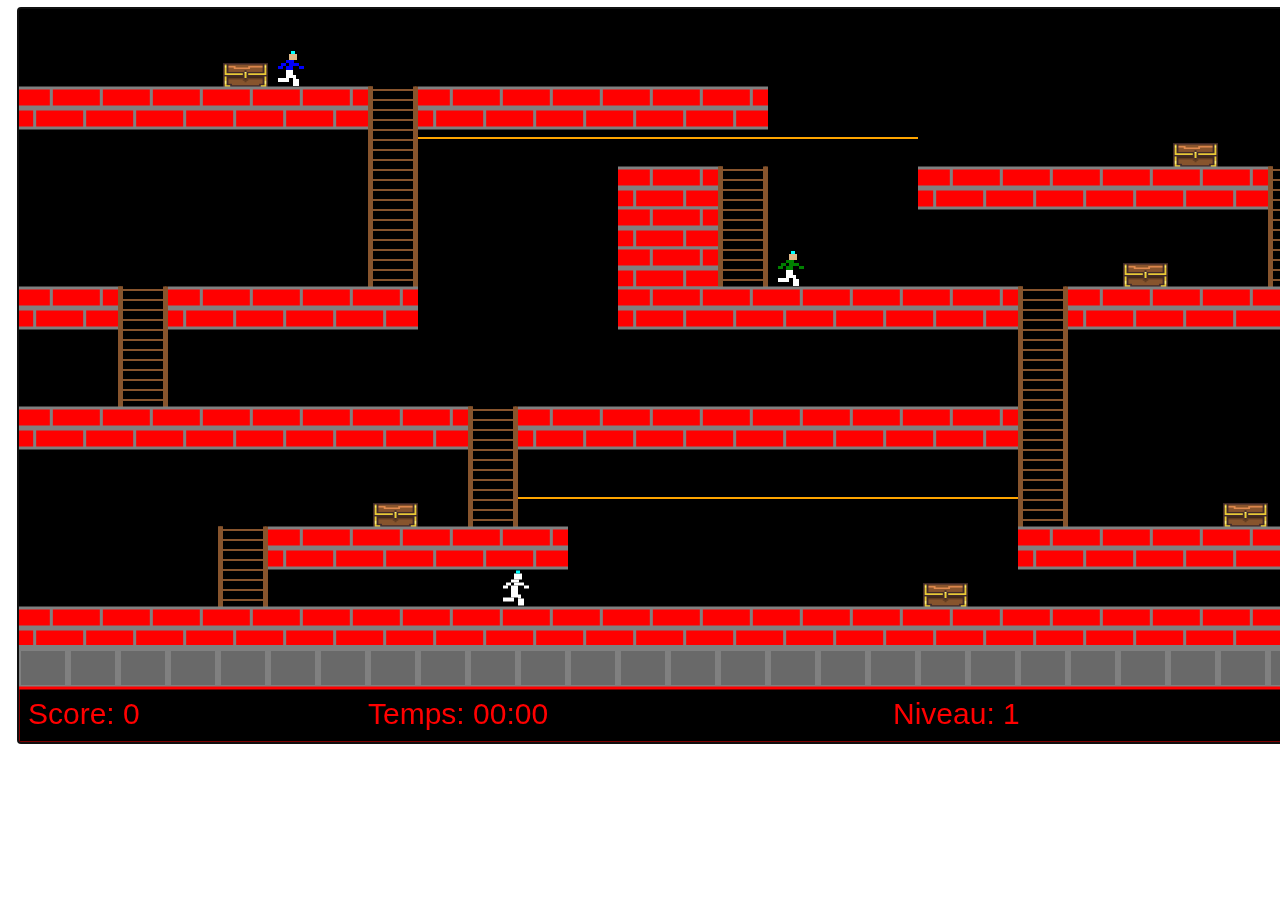
==== index.htm @ a8ffbd4a "Update index.htm" ====
﻿<!DOCTYPE html>

<html xmlns="http://www.w3.org/1999/xhtml" lang="fr" xml:lang="fr">
	<head>
		<meta http-equiv="Content-Type" content="text/html; charset=utf-8" />
		<meta name="description" content="Lode Runner" />
		<title>Lode Runner par Marc-Olivier Lalonde et Amine Benslimane</title>
		<link rel="stylesheet" type="text/css" href="Projet01.css" />

		<!-- Code JavaScript local -->
		<script type="text/javascript">
			let objCanvas = null
			let objC2D = null
			let objCycleAnimation = null
			let intHauteurCellule = null
			let intLongueurCellule = null
			let intHauteurCanvasJeu = null
			const intHauteurBarreInfo = 55

			let objBrique = null
			let objEchelle = null
			let objTextureBois = null
			let objBarreFranchissement = null
			let objImageOr = null
			let objOr = null
			let objBarreInfo = null
			let objPierre = null

			let objSons = null

			let objDate = new Date()
			let intTempsEcoulerMs = 0
			let strTempsNiveau = "00:00"

			const intVitesse = 2.5
			let intNiveau = 1
			let intScoreNiveau = 0
			let intNbVieNiveau = 5
			let binDemarrer = false
			let binGameOver = false

			let objLodeRunner = null
			let objGarde = null
			let tObjetsGarde = []

			let tTableauDeJeu = null

			const tCouleursGardes = [
				"red",
				"blue",
				"green",
				"yellow",
				"purple",
				"orange",
				"violet",
				"pink",
				"lime",
				"brown",
			]

			const initAnimation = () => {
				objCanvas = document.getElementById("monCanvas")
				objCanvas.focus()
				objC2D = objCanvas.getContext("2d")
				intHauteurCanvasJeu = objCanvas.height - intHauteurBarreInfo
				intLongueurCellule = objCanvas.width / 28
				intHauteurCellule = intHauteurCanvasJeu / 17
				initFond()
				initBrique()
				initEchelle()
				initBarreFranchissement()
				initOr()
				initObjPierre()
				initTableauJeu()
				initObjLodeRunner()
				initGardes()
				initBarreInfo()
				initSons()

				dessiner() // Dessiner une première fois
				animer()
			}

			const recommencerNiveau = () => {
				objSons.perdreVie.play()
				intNbVieNiveau--
				tObjetsGarde = []
				intTempsEcoulerMs = 0
				strTempsNiveau = "00:00"
				objBarreInfo.intScore -= intScoreNiveau
				intScoreNiveau = 0
				binDemarrer = false
				genererTableauJeu()
				initFond()
				initBrique()
				initEchelle()
				initBarreFranchissement()
				initOr()
				initTableauJeu()
				initObjLodeRunner()
				initGardes()
			}

			const changerNiveau = () => {
				objSons.finNiveau.play()
				intNbVieNiveau = 5
				tObjetsGarde = []
				intTempsEcoulerMs = 0
				intNiveau++
				strTempsNiveau = "00:00"
				objBarreInfo.intScore += 1500
				intScoreNiveau = 0
				binDemarrer = false
				genererTableauJeu()
				initFond()
				initBrique()
				initEchelle()
				initBarreFranchissement()
				initOr()
				initTableauJeu()
				initObjLodeRunner()
				initGardes()
			}

			const genererTableauJeu = () => {
				/*
					' ' = case vide (espace dans les guillemets)
					'o' = or
					'b' = brique
					'e' = echelle
					'f' = barre de franchissement
					'p' = plancher gris
			*/
				// prettier-ignore
				tTableauDeJeu = [
				[' ', ' ', ' ', ' ', ' ', ' ', ' ', ' ', ' ', ' ', ' ', ' ', ' ', ' ', ' ', ' ', ' ', ' ', ' ', ' ', ' ', ' ', ' ', ' ', ' ', ' ', ' ', ' '],
				[' ', ' ', ' ', ' ', 'o', ' ', ' ', ' ', ' ', ' ', ' ', ' ', ' ', ' ', ' ', ' ', ' ', ' ', ' ', ' ', ' ', ' ', ' ', ' ', ' ', ' ', ' ', ' '],
				['b', 'b', 'b', 'b', 'b', 'b', 'b', 'e', 'b', 'b', 'b', 'b', 'b', 'b', 'b', ' ', ' ', ' ', ' ', ' ', ' ', ' ', ' ', ' ', ' ', ' ', ' ', ' '],
				[' ', ' ', ' ', ' ', ' ', ' ', ' ', 'e', 'f', 'f', 'f', 'f', 'f', 'f', 'f', 'f', 'f', 'f', ' ', ' ', ' ', ' ', ' ', 'o', ' ', ' ', ' ', ' '],
				[' ', ' ', ' ', ' ', ' ', ' ', ' ', 'e', ' ', ' ', ' ', ' ', 'b', 'b', 'e', ' ', ' ', ' ', 'b', 'b', 'b', 'b', 'b', 'b', 'b', 'e', 'b', 'b'],
				[' ', ' ', ' ', ' ', ' ', ' ', ' ', 'e', ' ', ' ', ' ', ' ', 'b', 'b', 'e', ' ', ' ', ' ', ' ', ' ', ' ', ' ', ' ', ' ', ' ', 'e', ' ', ' '],
				[' ', ' ', ' ', ' ', ' ', ' ', ' ', 'e', ' ', ' ', ' ', ' ', 'b', 'b', 'e', ' ', ' ', ' ', ' ', ' ', ' ', ' ', 'o', ' ', ' ', 'e', ' ', ' '],
				['b', 'b', 'e', 'b', 'b', 'b', 'b', 'b', ' ', ' ', ' ', ' ', 'b', 'b', 'b', 'b', 'b', 'b', 'b', 'b', 'e', 'b', 'b', 'b', 'b', 'b', 'b', 'b'],
				[' ', ' ', 'e', ' ', ' ', ' ', ' ', ' ', ' ', ' ', ' ', ' ', ' ', ' ', ' ', ' ', ' ', ' ', ' ', ' ', 'e', ' ', ' ', ' ', ' ', ' ', ' ', ' '],
				[' ', ' ', 'e', ' ', ' ', ' ', ' ', ' ', ' ', ' ', ' ', ' ', ' ', ' ', ' ', ' ', ' ', ' ', ' ', ' ', 'e', ' ', ' ', ' ', ' ', ' ', ' ', ' '],
				['b', 'b', 'b', 'b', 'b', 'b', 'b', 'b', 'b', 'e', 'b', 'b', 'b', 'b', 'b', 'b', 'b', 'b', 'b', 'b', 'e', ' ', ' ', ' ', ' ', ' ', ' ', ' '],
				[' ', ' ', ' ', ' ', ' ', ' ', ' ', ' ', ' ', 'e', ' ', ' ', ' ', ' ', ' ', ' ', ' ', ' ', ' ', ' ', 'e', ' ', ' ', ' ', ' ', ' ', ' ', ' '],
				[' ', ' ', ' ', ' ', ' ', ' ', ' ', 'o', ' ', 'e', 'f', 'f', 'f', 'f', 'f', 'f', 'f', 'f', 'f', 'f', 'e', ' ', ' ', ' ', 'o', ' ', ' ', ' '],
				[' ', ' ', ' ', ' ', 'e', 'b', 'b', 'b', 'b', 'b', 'b', ' ', ' ', ' ', ' ', ' ', ' ', ' ', ' ', ' ', 'b', 'b', 'b', 'b', 'b', 'b', 'b', 'e'],
				[' ', ' ', ' ', ' ', 'e', ' ', ' ', ' ', ' ', ' ', ' ', ' ', ' ', ' ', ' ', ' ', ' ', ' ', 'o', ' ', ' ', ' ', ' ', ' ', ' ', ' ', ' ', 'e'],
				['b', 'b', 'b', 'b', 'b', 'b', 'b', 'b', 'b', 'b', 'b', 'b', 'b', 'b', 'b', 'b', 'b', 'b', 'b', 'b', 'b', 'b', 'b', 'b', 'b', 'b', 'b', 'b'],
				['p', 'p', 'p', 'p', 'p', 'p', 'p', 'p', 'p', 'p', 'p', 'p', 'p', 'p', 'p', 'p', 'p', 'p', 'p', 'p', 'p', 'p', 'p', 'p', 'p', 'p', 'p', 'p']
			]
			}

			const initBarreInfo = () => {
				objBarreInfo = new Object()
				objBarreInfo.intX = 0
				objBarreInfo.intY = intHauteurCanvasJeu
				objBarreInfo.intHauteur = intHauteurBarreInfo
				objBarreInfo.intLongueur = objCanvas.width
				objBarreInfo.intScore = 0
				objBarreInfo.strCouleurFond = "black"
				objBarreInfo.strCouleurBordureEtTexte = "red"
			}

			const initFond = () => {
				objFond = new Object()
				objFond.strCouleur = "black"
			}

			const initBrique = () => {
				objBrique = new Object()
				objBrique.tPos = []
				objBrique.strCouleurBrique = "red"
				objBrique.strCouleurCiment = "gray"
			}

			const initEchelle = () => {
				// 50 x 40
				objEchelle = new Object()
				objEchelle.tPos = []
				objEchelle.strCouleur = "#87542D"
			}

			const initBarreFranchissement = () => {
				objBarreFranchissement = new Object()
				objBarreFranchissement.tPos = []
				objBarreFranchissement.strCouleur = "orange"
			}

			const initOr = () => {
				objImageOr = new Image()
				objImageOr.src = "Images/tresor.png"

				objOr = new Object()
				objOr.tPos = []
			}

			const getPositionnerGarde = () => {
				let tPosInitGarde = []
				let tNbrRandom = []
				let tIntPosGarde = []
				let intCount = 0
				let intNbrGarde = intNiveau + 2
				for (let i = 0; i < tTableauDeJeu.length - 2; i++) {
					for (let j = 0; j < tTableauDeJeu[i].length; j++) {
						if (tTableauDeJeu[i][j] == "b" && j != 0) {
							if (tTableauDeJeu[i - 1][j] == " ") {
								tPosInitGarde.push({
									intX: j * intLongueurCellule,
									intY: (i - 1) * intHauteurCellule,
								})
							}
						}
					}
				}
				while (tNbrRandom.length != intNbrGarde) {
					let intNbrRandom = Math.floor(Math.random() * tPosInitGarde.length)
					tNbrRandom.push(intNbrRandom)
					for (let i = 0; i < tNbrRandom.length; i++) {
						if (tNbrRandom[i] == intNbrRandom) break
						else if (i == tNbrRandom.length - 1) tNbrRandom.push(intNbrRandom)
					}
				}

				for (let i = 0; i < tNbrRandom.length; i++) {
					tIntPosGarde.push({
						intX: tPosInitGarde[tNbrRandom[i]].intX,
						intY: tPosInitGarde[tNbrRandom[i]].intY,
					})
				}

				return tIntPosGarde
			}

			const initSons = () => {
				objSons = new Object()

				let objSon = document.createElement("audio")
				objSon.setAttribute("src", "Sons/RamasserOr.mp3")
				objSon.load()
				objSons.ramasserOr = objSon

				objSon = document.createElement("audio")
				objSon.setAttribute("src", "Sons/CreuserTrou.mp3")
				objSon.load()
				objSons.creuserTrou = objSon

				objSon = document.createElement("audio")
				objSon.setAttribute("src", "Sons/RemplirTrou.mp3")
				objSon.load()
				objSons.remplirTrou = objSon

				objSon = document.createElement("audio")
				objSon.setAttribute("src", "Sons/Chute.mp3")
				objSon.load()
				objSons.chute = objSon

				objSon = document.createElement("audio")
				objSon.setAttribute("src", "Sons/PerdUneVie.mp3")
				objSon.load()
				objSons.perdreVie = objSon

				objSon = document.createElement("audio")
				objSon.setAttribute("src", "Sons/GameOver.mp3")
				objSon.load()
				objSons.gameOver = objSon

				objSon = document.createElement("audio")
				objSon.setAttribute("src", "Sons/finNiveau.mp3")
				objSon.load()
				objSons.finNiveau = objSon

				objSon = document.createElement("audio")
				objSon.setAttribute("src", "Sons/GardeTombeTrou.mp3")
				objSon.load()
				objSons.gardeTombeTrou = objSon

				objSon = document.createElement("audio")
				objSon.setAttribute("src", "Sons/gardeMeurt.mp3")
				objSon.load()
				objSons.gardeMeurt = objSon

				objSon = document.createElement("audio")
				objSon.setAttribute("src", "Sons/ApresChute.mp3")
				objSon.load()
				objSons.apresChute = objSon
			}

			const initTableauJeu = () => {
				// intit chaque objet for ij loop pour push position dans chaque objetfixe.
				genererTableauJeu()
				for (let i = 0; i < tTableauDeJeu.length; i++) {
					for (let j = 0; j < tTableauDeJeu[i].length; j++) {
						switch (tTableauDeJeu[i][j]) {
							case "b":
								objBrique.tPos.push({
									x: j * intLongueurCellule,
									y: i * intHauteurCellule,
									binTrou: false,
									objDateTrou: null,
								})
								break
							case "e":
								objEchelle.tPos.push({
									x: j * intLongueurCellule,
									y: i * intHauteurCellule,
								})
								break
							case "f":
								objBarreFranchissement.tPos.push({
									x: j * intLongueurCellule,
									y: i * intHauteurCellule,
								})
								break
							case "o":
								objOr.tPos.push({
									x: j * intLongueurCellule,
									y: i * intHauteurCellule,
								})
								break
							case "p":
								objPierre.tPos.push({
									x: j * intLongueurCellule,
									y: i * intHauteurCellule,
								})
								break
							default:
								break
						}
					}
				}
			}

			const initGardes = () => {
				let tPosition = getPositionnerGarde()
				for (let i = 0; i < intNiveau + 2; i++) {
					objGarde = new Object()
					objGarde.intPosXActuel = tPosition[i].intX
					objGarde.intPosYActuel = tPosition[i].intY
					objGarde.strCouleur = tCouleursGardes[i]
					objGarde.strCouleurOr = "gold"
					objGarde.intVitesse = intVitesse * 0.8
					objGarde.intScaleX = 1
					objGarde.binMovDroite = false
					objGarde.binMovGauche = false
					objGarde.binMovHaut = false
					objGarde.binMovBas = false
					objGarde.binSurEchelle = false
					objGarde.binSurBarre = false
					objGarde.binEnChute = false
					objGarde.binDansTrou = false
					objGarde.objDateTempsTrou = null
					objGarde.binPossedeOr = false
					objGarde.tPosTrou = []
					objGarde.objetAutour = {}
					tObjetsGarde.push(objGarde)
				}
			}

			const animer = () => {
				// Requête pour le prochain cycle
				objCycleAnimation = requestAnimationFrame(animer)

				// Le cycle d'animation
				effacerDessin()
				mettreAJourAnimation()
				dessiner()
			}

			const effacerDessin = () => {
				objC2D.clearRect(0, 0, objCanvas.width, intHauteurCanvasJeu)
			}

			const mettreAJourAnimation = () => {
				if (binDemarrer) {
					if (intNiveau == 11) {
						arreterAnimation()
					}
					mettreAJourTemps()
					mettreAJourAnimationLodeRunner()
					algorithmeGarde()
					mettreAJourObjBrique()
					comparerPositionDesGardes()
				}
			}

			const mettreAJourTemps = () => {
				let objDate2 = new Date()
				intTempsEcoulerMs += objDate2 - objDate
				objDate = objDate2
				let intMinute = Math.floor((intTempsEcoulerMs / 1000 / 60 / 60) * 60)
				let intSeconde = Math.floor(((intTempsEcoulerMs / 1000 / 60 / 60) * 60 - intMinute) * 60)
				strTempsNiveau = ("0" + intMinute).slice(-2) + ":" + ("0" + intSeconde).slice(-2)
			}

			const arreterAnimation = () => {
				if (objCycleAnimation != null) cancelAnimationFrame(objCycleAnimation)
				objCycleAnimation = null
			}

			const dessiner = () => {
				dessinerFond()
				dessinerEchelle()
				dessinerBarreFranchissement()
				dessinerOr()
				dessinerLodeRunner()
				dessinerGardes()
				dessinerBrique()
				dessinerPierres()
				dessinerBarreInfo()
				if (binGameOver) dessinerGameOver()
			}

			const initObjPierre = () => {
				objPierre = new Object()
				objPierre.tPos = []
			}

			const dessinerPierres = () => {
				objC2D.save()
				for (let index = 0; index < objPierre.tPos.length; index++) {
					let intPosXActuel = objPierre.tPos[index].x
					let intPosYActuel = objPierre.tPos[index].y
					objC2D.fillStyle = "rgb(105,105,105)"
					objC2D.strokeStyle = "gray"
					objC2D.lineWidth = 6
					objC2D.fillRect(intPosXActuel, intPosYActuel, intLongueurCellule, intHauteurCellule)
					objC2D.strokeRect(intPosXActuel, intPosYActuel, intLongueurCellule, intHauteurCellule)
				}
				objC2D.restore()
			}

			const dessinerBarreInfo = () => {
				objC2D.save()
				objC2D.translate(objBarreInfo.intX, objBarreInfo.intY)
				objC2D.fillStyle = objBarreInfo.strCouleurFond
				objC2D.strokeStyle = objBarreInfo.strCouleurBordureEtTexte
				objC2D.lineWidth = 3
				objC2D.fillRect(0, 0, objBarreInfo.intLongueur, objBarreInfo.intHauteur)
				objC2D.strokeRect(0, 0, objBarreInfo.intLongueur, objBarreInfo.intHauteur)

				objC2D.fillStyle = objBarreInfo.strCouleurBordureEtTexte
				objC2D.font = "30px Arial"
				objC2D.textBaseline = "middle"
				objC2D.fillText("Score: " + objBarreInfo.intScore, 10, objBarreInfo.intHauteur / 2)
				objC2D.fillText(
					"Temps: " + strTempsNiveau,
					objCanvas.width / 4,
					objBarreInfo.intHauteur / 2
				)
				objC2D.fillText(
					"Niveau: " + intNiveau,
					(2.5 * objCanvas.width) / 4,
					objBarreInfo.intHauteur / 2
				)
				objC2D.fillText(
					"Vies: " + intNbVieNiveau,
					(2.78 * objCanvas.width) / 3,
					objBarreInfo.intHauteur / 2
				)
				objC2D.restore()
			}

			const dessinerFond = () => {
				objC2D.save()
				objC2D.beginPath()
				objC2D.fillStyle = objFond.strCouleur
				objC2D.rect(0, 0, objCanvas.width, intHauteurCanvasJeu)
				objC2D.fill()
				objC2D.restore()
			}

			const dessinerBrique = () => {
				objC2D.save()
				for (let index = 0; index < objBrique.tPos.length; index++) {
					if (!objBrique.tPos[index].binTrou) {
						let intPosXActuel = objBrique.tPos[index].x
						let intPosYActuel = objBrique.tPos[index].y

						objC2D.fillStyle = "red"
						objC2D.beginPath()
						objC2D.rect(intPosXActuel, intPosYActuel, intLongueurCellule, intHauteurCellule)
						objC2D.fill()

						objC2D.strokeStyle = "gray"
						objC2D.lineWidth = 3
						objC2D.beginPath()
						objC2D.moveTo(intPosXActuel, intPosYActuel)
						objC2D.lineTo(intPosXActuel + intLongueurCellule, intPosYActuel)
						objC2D.moveTo(intPosXActuel, intPosYActuel + intHauteurCellule)
						objC2D.lineTo(intPosXActuel + intLongueurCellule, intPosYActuel + intHauteurCellule)
						objC2D.moveTo(intPosXActuel + intLongueurCellule / 3, intPosYActuel + intHauteurCellule)
						objC2D.lineTo(
							intPosXActuel + intLongueurCellule / 3,
							intPosYActuel + intHauteurCellule / 2
						)
						objC2D.moveTo(intPosXActuel + (2 * intLongueurCellule) / 3, intPosYActuel)
						objC2D.lineTo(
							intPosXActuel + (2 * intLongueurCellule) / 3,
							intPosYActuel + intHauteurCellule / 2
						)
						objC2D.stroke()

						objC2D.strokeStyle = "gray"
						objC2D.lineWidth = 5
						objC2D.beginPath()
						objC2D.moveTo(intPosXActuel, intPosYActuel + intHauteurCellule / 2)
						objC2D.lineTo(intPosXActuel + intLongueurCellule, intPosYActuel + intHauteurCellule / 2)
						objC2D.stroke()
					}
				}
				objC2D.restore()
			}

			const mettreAJourObjBrique = () => {
				for (i = 0; i < objBrique.tPos.length; i++) {
					if (objBrique.tPos[i].binTrou && objDate - objBrique.tPos[i].objDateTrou > 8000) {
						objSons.remplirTrou.play()
						objBrique.tPos[i].binTrou = false
						objBrique.tPos[i].objDateTrou = null
						tTableauDeJeu[objBrique.tPos[i].y / intHauteurCellule][
							objBrique.tPos[i].x / intLongueurCellule
						] = "b"
					}
				}
			}

			const dessinerGameOver = () => {
				objC2D.save()
				objC2D.translate(objCanvas.width / 2, intHauteurCanvasJeu / 2)

				objC2D.fillStyle = "yellow"
				objC2D.strokeStyle = "white"
				objC2D.font = "100px Arial"
				objC2D.textBaseline = "middle"
				objC2D.textAlign = "center"
				objC2D.strokeText("Game Over!", 0, 0)
				objC2D.fillText("Game Over!", 0, 0)
				objC2D.restore()
			}

			const dessinerEchelle = () => {
				objC2D.save()
				for (let index = 0; index < objEchelle.tPos.length; index++) {
					let intPosXActuel = objEchelle.tPos[index].x
					let intPosYActuel = objEchelle.tPos[index].y

					objC2D.strokeStyle = objEchelle.strCouleur
					objC2D.lineWidth = 5
					objC2D.beginPath()
					// bareau de gauche
					objC2D.moveTo(intPosXActuel + 2.5, intPosYActuel - 1.5)
					objC2D.lineTo(intPosXActuel + 2.5, intPosYActuel + intHauteurCellule - 1)
					objC2D.stroke()
					// bareau de droite
					objC2D.moveTo(intPosXActuel + intLongueurCellule - 2.5, intPosYActuel - 1.5)
					objC2D.lineTo(
						intPosXActuel + intLongueurCellule - 2.5,
						intPosYActuel + intHauteurCellule - 1
					)
					objC2D.stroke()
					objC2D.lineWidth = 2
					// bareau du haut et les autres en dessous
					objC2D.moveTo(intPosXActuel, intPosYActuel + 2)
					objC2D.lineTo(intPosXActuel + intLongueurCellule, intPosYActuel + 2)
					objC2D.moveTo(intPosXActuel, intPosYActuel + 12)
					objC2D.lineTo(intPosXActuel + intLongueurCellule, intPosYActuel + 12)
					objC2D.moveTo(intPosXActuel, intPosYActuel + 22)
					objC2D.lineTo(intPosXActuel + intLongueurCellule, intPosYActuel + 22)
					objC2D.moveTo(intPosXActuel, intPosYActuel + 32)
					objC2D.lineTo(intPosXActuel + intLongueurCellule, intPosYActuel + 32)
					objC2D.stroke()
				}
				let intPosXActuel = objEchelle.tPos[0].x
				let intPosYActuel = objEchelle.tPos[0].y

				objC2D.restore()
			}

			const dessinerBarreFranchissement = () => {
				objC2D.save()
				for (let index = 0; index < objBarreFranchissement.tPos.length; index++) {
					let intPosXActuel = objBarreFranchissement.tPos[index].x
					let intPosYActuel = objBarreFranchissement.tPos[index].y

					objC2D.strokeStyle = objBarreFranchissement.strCouleur
					objC2D.lineWidth = 2
					objC2D.beginPath()
					objC2D.moveTo(intPosXActuel, intPosYActuel + 10)
					objC2D.lineTo(intPosXActuel + intLongueurCellule, intPosYActuel + 10)
					objC2D.stroke()
				}
			}

			const dessinerOr = () => {
				objC2D.save()
				for (let index = 0; index < objOr.tPos.length; index++) {
					let intPosXActuel = objOr.tPos[index].x
					let intPosYActuel = objOr.tPos[index].y

					objC2D.beginPath()
					objC2D.drawImage(
						objImageOr,
						intPosXActuel + 5,
						intPosYActuel + 15,
						intLongueurCellule - 5,
						intHauteurCellule - 15
					)
				}
				objC2D.restore()
			}

			const initObjLodeRunner = () => {
				objLodeRunner = new Object()
				objLodeRunner.intHauteurParRapportSol = 2.5
				objLodeRunner.intPosXActuel =
					10 * intLongueurCellule - intLongueurCellule / 2 + intLongueurCellule / 2
				objLodeRunner.intPosYActuel =
					14 * intHauteurCellule + intHauteurCellule - objLodeRunner.intHauteurParRapportSol
				objLodeRunner.intVitesse = intVitesse
				objLodeRunner.intScaleX = 1
				objLodeRunner.binMovGauche = false
				objLodeRunner.binMovDroite = false
				objLodeRunner.binMovHaut = false
				objLodeRunner.binMovBas = false
				objLodeRunner.binSurEchelle = false
				objLodeRunner.binSurBarre = false
				objLodeRunner.binEnChute = false
				objLodeRunner.objetAutour = {}
				objLodeRunner.intOrRecolter = 0
			}

			const touverObjetAutourLodeRunner = () => {
				let intX = Math.floor(objLodeRunner.intPosXActuel / intLongueurCellule)
				let intY = Math.floor(objLodeRunner.intPosYActuel / intHauteurCellule)
				objLodeRunner.objetAutour = {
					objAPosLodeRunner: {
						strType: tTableauDeJeu[intY][intX],
						intX: intX * intLongueurCellule,
						intY: intY * intHauteurCellule,
					},
					objADroite: {
						strType: tTableauDeJeu[intY][intX + 1],
						intX: (intX + 1) * intLongueurCellule,
						intY: intY * intHauteurCellule,
					},
					objAGauche: {
						strType: tTableauDeJeu[intY][intX - 1],
						intX: (intX - 1) * intLongueurCellule,
						intY: intY * intHauteurCellule,
					},
					objEnHaut: {
						strType: tTableauDeJeu[intY - 1][intX],
						intX: intX * intLongueurCellule,
						intY: (intY - 1) * intHauteurCellule,
					},
					objEnBas: {
						strType: tTableauDeJeu[intY + 1][intX],
						intX: intX * intLongueurCellule,
						intY: (intY + 1) * intHauteurCellule,
					},
					objEnBasADroite: {
						strType: tTableauDeJeu[intY + 1][intX + 1],
						intX: (intX + 1) * intLongueurCellule,
						intY: (intY + 1) * intHauteurCellule,
					},
					objEnBasAGauche: {
						strType: tTableauDeJeu[intY + 1][intX - 1],
						intX: (intX - 1) * intLongueurCellule,
						intY: (intY + 1) * intHauteurCellule,
					},
					objEnHautADroite: {
						strType: tTableauDeJeu[intY - 1][intX + 1],
						intX: (intX + 1) * intLongueurCellule,
						intY: (intY - 1) * intHauteurCellule,
					},
					objEnHautAGauche: {
						strType: tTableauDeJeu[intY - 1][intX - 1],
						intX: (intX - 1) * intLongueurCellule,
						intY: (intY - 1) * intHauteurCellule,
					},
				}
			}

			const dessinerLodeRunner = () => {
				objC2D.save()
				objC2D.translate(objLodeRunner.intPosXActuel, objLodeRunner.intPosYActuel)
				objC2D.scale(objLodeRunner.intScaleX, 1)

				objC2D.strokeStyle = "white"
				// pied droit
				objC2D.beginPath()
				objC2D.lineWidth = 6
				objC2D.moveTo(3, 0)
				objC2D.lineTo(3, -7)
				objC2D.stroke()
				// jambe droite
				objC2D.beginPath()
				objC2D.lineWidth = 3
				objC2D.moveTo(1.5, -7)
				objC2D.lineTo(1.5, -11)
				objC2D.stroke()
				// corps
				objC2D.beginPath()
				objC2D.lineWidth = 7
				objC2D.moveTo(-7 / 2, -8)
				objC2D.lineTo(-7 / 2, -20)
				objC2D.stroke()
				// jambe droite
				objC2D.beginPath()
				objC2D.lineWidth = 4
				objC2D.moveTo(-4, -6)
				objC2D.lineTo(-15, -6)
				objC2D.stroke()
				// epaule droite
				objC2D.beginPath()
				objC2D.lineWidth = 3
				objC2D.moveTo(-4, -21.5)
				objC2D.lineTo(6, -21.5)
				objC2D.stroke()
				// bras droite
				objC2D.beginPath()
				objC2D.moveTo(6, -18.5)
				objC2D.lineTo(11, -18.5)
				objC2D.stroke()
				// cou
				objC2D.beginPath()
				objC2D.moveTo(1, -24.5)
				objC2D.lineTo(-7, -24.5)
				objC2D.stroke()
				// epaule gauche
				objC2D.beginPath()
				objC2D.moveTo(-7, -21.5)
				objC2D.lineTo(-12, -21.5)
				objC2D.stroke()
				// bras gauche
				objC2D.beginPath()
				objC2D.moveTo(-10, -18.5)
				objC2D.lineTo(-15, -18.5)
				objC2D.stroke()
				// tete
				objC2D.beginPath()
				objC2D.lineWidth = 8
				objC2D.moveTo(0, -26)
				objC2D.lineTo(0, -32)
				objC2D.stroke()
				// chapeau
				objC2D.beginPath()
				objC2D.strokeStyle = "cyan"
				objC2D.lineWidth = 4
				objC2D.moveTo(0, -32)
				objC2D.lineTo(0, -35)
				objC2D.stroke()

				objC2D.restore()
			}

			const dessinerGardes = () => {
				objC2D.save()
				let intPosXActuel = null
				let intPosYActuel = null
				let strCouleurGarde = ""
				let strCouleurPantalon = ""
				let scaleX = null

				for (let i = 0; i < tObjetsGarde.length; i++) {
					if (tObjetsGarde[i].binPossedeOr) strCouleurPantalon = tObjetsGarde[i].strCouleurPantalon
					else strCouleurPantalon = "white"
					objC2D.save()
					strCouleurGarde = tObjetsGarde[i].strCouleur
					objC2D.translate(
						tObjetsGarde[i].intPosXActuel + intLongueurCellule / 2,
						tObjetsGarde[i].intPosYActuel + intHauteurCellule - 2
					)
					scaleX = tObjetsGarde[i].intScaleX

					objC2D.scale(scaleX, 1)
					intPosPlancherY = intPosYActuel
					intPosCentreX = intPosXActuel

					// Dessiner a partir du base au centre de la cellule
					objC2D.strokeStyle = strCouleurPantalon
					// pied droit
					objC2D.beginPath()
					objC2D.lineWidth = 6
					objC2D.moveTo(intPosCentreX + 3, intPosPlancherY)
					objC2D.lineTo(intPosCentreX + 3, intPosPlancherY - 7)
					objC2D.stroke()
					// jambe droite
					objC2D.beginPath()
					objC2D.lineWidth = 3
					objC2D.moveTo(intPosCentreX + 1.5, intPosPlancherY - 7)
					objC2D.lineTo(intPosCentreX + 1.5, intPosPlancherY - 11)
					objC2D.stroke()
					// fesse
					objC2D.beginPath()
					objC2D.lineWidth = 7
					objC2D.moveTo(intPosCentreX - 7 / 2, intPosPlancherY - 8)
					objC2D.lineTo(intPosCentreX - 7 / 2, intPosPlancherY - 16)
					objC2D.stroke()
					// jambe gauche
					objC2D.beginPath()
					objC2D.lineWidth = 4
					objC2D.moveTo(intPosCentreX - 4, intPosPlancherY - 6)
					objC2D.lineTo(intPosCentreX - 15, intPosPlancherY - 6)
					objC2D.stroke()
					// corps
					objC2D.strokeStyle = strCouleurGarde
					objC2D.beginPath()
					objC2D.lineWidth = 7
					objC2D.moveTo(intPosCentreX - 7 / 2, intPosPlancherY - 16)
					objC2D.lineTo(intPosCentreX - 7 / 2, intPosPlancherY - 20)
					objC2D.stroke()

					objC2D.strokeStyle = strCouleurGarde
					// epaule droite
					objC2D.beginPath()
					objC2D.lineWidth = 3
					objC2D.moveTo(intPosCentreX - 4, intPosPlancherY - 21.5)
					objC2D.lineTo(intPosCentreX + 6, intPosPlancherY - 21.5)
					objC2D.stroke()
					// bras droite
					objC2D.beginPath()
					objC2D.moveTo(intPosCentreX + 6, intPosPlancherY - 18.5)
					objC2D.lineTo(intPosCentreX + 11, intPosPlancherY - 18.5)
					objC2D.stroke()
					// cou
					objC2D.beginPath()
					objC2D.moveTo(intPosCentreX + 1, intPosPlancherY - 24.5)
					objC2D.lineTo(intPosCentreX - 7, intPosPlancherY - 24.5)
					objC2D.stroke()
					// epaule gauche
					objC2D.beginPath()
					objC2D.moveTo(intPosCentreX - 7, intPosPlancherY - 21.5)
					objC2D.lineTo(intPosCentreX - 12, intPosPlancherY - 21.5)
					objC2D.stroke()
					// bras gauche
					objC2D.beginPath()
					objC2D.moveTo(intPosCentreX - 10, intPosPlancherY - 18.5)
					objC2D.lineTo(intPosCentreX - 15, intPosPlancherY - 18.5)
					objC2D.stroke()
					objC2D.strokeStyle = "BurlyWood"
					// tete
					objC2D.beginPath()
					objC2D.lineWidth = 8
					objC2D.moveTo(intPosCentreX, intPosPlancherY - 26)
					objC2D.lineTo(intPosCentreX, intPosPlancherY - 32)
					objC2D.stroke()
					// chapeau
					objC2D.beginPath()
					objC2D.strokeStyle = "cyan"
					objC2D.lineWidth = 4
					objC2D.moveTo(intPosCentreX, intPosPlancherY - 32)
					objC2D.lineTo(intPosCentreX, intPosPlancherY - 35)
					objC2D.stroke()
					objC2D.restore()
				}
				objC2D.restore()
			}

			function mettreAJourAnimationLodeRunner() {
				if (objLodeRunner.intPosYActuel == 40) {
					changerNiveau()
				}
				if (binDemarrer) {
					touverObjetAutourLodeRunner()
					//chute
					if (objLodeRunner.intOrRecolter == 6) {
						for (i = 0; i < 4; i++) {
							tTableauDeJeu[i][18] = "e"
							objEchelle.tPos.push({
								x: 18 * intLongueurCellule,
								y: i * intHauteurCellule,
							})
						}
						objLodeRunner.intOrRecolter = 0
					}

					if (
						objLodeRunner.binSurBarre &&
						objLodeRunner.binMovBas &&
						objLodeRunner.objetAutour.objEnBas.strType != "e"
					) {
						objLodeRunner.binEnChute = true
					}

					if (objLodeRunner.objetAutour.objAPosLodeRunner.strType == "o") {
						for (i = 0; i < objOr.tPos.length; i++) {
							if (
								objOr.tPos[i].x == objLodeRunner.objetAutour.objAPosLodeRunner.intX &&
								objOr.tPos[i].y == objLodeRunner.objetAutour.objAPosLodeRunner.intY
							) {
								objBarreInfo.intScore += 250
								intScoreNiveau += 250
								tTableauDeJeu[objOr.tPos[i].y / intHauteurCellule][
									objOr.tPos[i].x / intLongueurCellule
								] = " "
								objOr.tPos.splice(i, 1)
								objLodeRunner.intOrRecolter++
								objSons.ramasserOr.play()
							}
						}
					}

					if (
						((((objLodeRunner.objetAutour.objAPosLodeRunner.strType == " " ||
							objLodeRunner.objetAutour.objAPosLodeRunner.strType == "f" ||
							objLodeRunner.objetAutour.objAPosLodeRunner.strType == "o") &&
							objLodeRunner.intPosYActuel <
								objLodeRunner.objetAutour.objEnBas.intY - objLodeRunner.intHauteurParRapportSol) ||
							objLodeRunner.objetAutour.objEnBas.strType == " " ||
							objLodeRunner.objetAutour.objEnBas.strType == "f" ||
							objLodeRunner.objetAutour.objEnBas.strType == "o") &&
							((objLodeRunner.intPosXActuel - 15 >
								objLodeRunner.objetAutour.objAPosLodeRunner.intX &&
								objLodeRunner.intScaleX == 1) ||
								(objLodeRunner.intPosXActuel + 15 <
									objLodeRunner.objetAutour.objAPosLodeRunner.intX + intLongueurCellule &&
									objLodeRunner.intScaleX == -1)) &&
							!objLodeRunner.binSurBarre) ||
						objLodeRunner.binEnChute
					) {
						if (
							(objLodeRunner.objetAutour.objEnBas.strType == "b" ||
								objLodeRunner.objetAutour.objEnBas.strType == "e") &&
							(objLodeRunner.intPosYActuel == objLodeRunner.objetAutour.objEnBas.intY - 2 ||
								objLodeRunner.intPosYActuel ==
									objLodeRunner.objetAutour.objEnBas.intY - objLodeRunner.intHauteurParRapportSol)
						) {
							objLodeRunner.binEnChute = false
						} else {
							objSons.chute.play()
							objLodeRunner.intPosYActuel += objLodeRunner.intVitesse
							objLodeRunner.binMovGauche = false
							objLodeRunner.binMovDroite = false
							objLodeRunner.binMovHaut = false
						}
					} else {
						if (objSons.chute.duration > 0 && !objSons.chute.paused) {
							objSons.chute.pause()
							objSons.chute.currentTime = 0
							objSons.apresChute.play()
						}
					}

					if (
						objLodeRunner.objetAutour.objAPosLodeRunner.strType == "f" &&
						objLodeRunner.objetAutour.objAPosLodeRunner.intY +
							intHauteurCellule -
							objLodeRunner.intHauteurParRapportSol ==
							objLodeRunner.intPosYActuel
					) {
						objLodeRunner.binSurBarre = true
					} else {
						objLodeRunner.binSurBarre = false
					}

					if (
						objLodeRunner.binMovDroite &&
						objLodeRunner.intPosXActuel <= objCanvas.width - 15 &&
						!(
							objLodeRunner.objetAutour.objADroite.strType == "b" &&
							objLodeRunner.intPosXActuel + intLongueurCellule / 2 >=
								objLodeRunner.objetAutour.objADroite.intX
						)
					) {
						objLodeRunner.intScaleX = 1
						if (
							!(
								objLodeRunner.binSurEchelle == true &&
								objLodeRunner.objetAutour.objEnHautADroite.strType == "b"
							)
						) {
							objLodeRunner.intPosXActuel += objLodeRunner.intVitesse
							objLodeRunner.binSurEchelle = false
						}
						if (
							objLodeRunner.objetAutour.objEnHautADroite.strType == "f" &&
							objLodeRunner.intPosYActuel <=
								objLodeRunner.objetAutour.objAPosLodeRunner.intY + (3 * intHauteurCellule) / 4
						) {
							objLodeRunner.intPosYActuel =
								objLodeRunner.objetAutour.objEnHautADroite.intY +
								intHauteurCellule -
								objLodeRunner.intHauteurParRapportSol
						}
					} else if (
						objLodeRunner.binMovGauche &&
						objLodeRunner.intPosXActuel >= 15 &&
						!(
							objLodeRunner.objetAutour.objAGauche.strType == "b" &&
							objLodeRunner.intPosXActuel - intLongueurCellule / 2 <
								objLodeRunner.objetAutour.objAGauche.intX + intLongueurCellule
						)
					) {
						objLodeRunner.intScaleX = -1
						if (
							!(
								objLodeRunner.binSurEchelle == true &&
								objLodeRunner.objetAutour.objEnHautAGauche.strType == "b"
							)
						) {
							objLodeRunner.intPosXActuel -= objLodeRunner.intVitesse
							objLodeRunner.binSurEchelle = false
						}
					} else if (objLodeRunner.binMovHaut) {
						if (
							objLodeRunner.objetAutour.objAPosLodeRunner.strType == "e" &&
							objLodeRunner.intPosYActuel > intHauteurCellule
						) {
							objLodeRunner.intPosXActuel =
								objLodeRunner.objetAutour.objAPosLodeRunner.intX + intLongueurCellule / 2
							objLodeRunner.intPosYActuel -= objLodeRunner.intVitesse
							objLodeRunner.binSurEchelle = true
						} else {
							objLodeRunner.binSurEchelle = false
						}
					} else if (objLodeRunner.binMovBas) {
						if (
							!objLodeRunner.binEnChute &&
							((objLodeRunner.objetAutour.objAPosLodeRunner.strType == "e" &&
								objLodeRunner.objetAutour.objEnBas.strType == "b" &&
								objLodeRunner.intPosYActuel <
									objLodeRunner.objetAutour.objEnBas.intY -
										objLodeRunner.intHauteurParRapportSol) ||
								objLodeRunner.objetAutour.objEnBas.strType == "e")
						) {
							objLodeRunner.intPosXActuel =
								objLodeRunner.objetAutour.objAPosLodeRunner.intX + intLongueurCellule / 2
							objLodeRunner.intPosYActuel += objLodeRunner.intVitesse
							objLodeRunner.binSurEchelle = true
						} else {
							objLodeRunner.binSurEchelle = false
						}
					}
					if (
						objLodeRunner.objetAutour.objAPosLodeRunner.strType == "b" ||
						(objLodeRunner.objetAutour.objEnHaut.strType == "b" &&
							objLodeRunner.intPosYActuel + intHauteurCellule <
								objLodeRunner.objetAutour.objEnHaut.strType + intHauteurCellule)
					) {
						if (intNbVieNiveau != 1) {
							recommencerNiveau()
						} else {
							binGameOver = true
							objSons.gameOver.play()
							arreterAnimation()
						}
					}
				}
			}

			const mouvementLodeRunner = () => {
				switch (event.keyCode) {
					case 39:
						objLodeRunner.binMovDroite = true
						break
					case 37:
						objLodeRunner.binMovGauche = true
						break
					case 38:
						objLodeRunner.binMovHaut = true
						break
					case 40:
						objLodeRunner.binMovBas = true
						break
				}
				if ([37, 38, 39, 40, 88, 90].includes(event.keyCode) && !binDemarrer) {
					binDemarrer = true
					objDate = new Date()
				}
			}
			const arreterMouvementLodeRunner = () => {
				switch (event.keyCode) {
					case 39:
						objLodeRunner.binMovDroite = false
						binDemarrer = true
						break
					case 37:
						objLodeRunner.binMovGauche = false
						break
					case 38:
						objLodeRunner.binMovHaut = false
						break
					case 40:
						objLodeRunner.binMovBas = false
						break
					case 90:
						if (objLodeRunner.objetAutour.objEnBasAGauche.strType == "b") {
							for (i = 0; i < objBrique.tPos.length; i++) {
								if (
									objLodeRunner.objetAutour.objEnBasAGauche.intX == objBrique.tPos[i].x &&
									objLodeRunner.objetAutour.objEnBasAGauche.intY == objBrique.tPos[i].y &&
									objLodeRunner.objetAutour.objAGauche.strType != "e" &&
									objLodeRunner.objetAutour.objAGauche.strType != "o" &&
									!objLodeRunner.binSurEchelle &&
									!objLodeRunner.binSurBarre &&
									!objBrique.tPos[i].binTrou &&
									!(objSons.creuserTrou.duration > 0 && !objSons.creuserTrou.paused)
								) {
									objLodeRunner.binMovDroite = false
									objLodeRunner.binMovGauche = false
									objSons.creuserTrou.play()
									objBrique.tPos[i].binTrou = true
									objBrique.tPos[i].objDateTrou = new Date()
									tTableauDeJeu[objBrique.tPos[i].y / intHauteurCellule][
										objBrique.tPos[i].x / intLongueurCellule
									] = " "
								}
							}
						}
						break
					case 88:
						if (objLodeRunner.objetAutour.objEnBasADroite.strType == "b") {
							for (i = 0; i < objBrique.tPos.length; i++) {
								if (
									objLodeRunner.objetAutour.objEnBasADroite.intX == objBrique.tPos[i].x &&
									objLodeRunner.objetAutour.objEnBasADroite.intY == objBrique.tPos[i].y &&
									objLodeRunner.objetAutour.objADroite.strType != "e" &&
									objLodeRunner.objetAutour.objADroite.strType != "o" &&
									!objLodeRunner.binSurEchelle &&
									!objLodeRunner.binSurBarre &&
									!objBrique.tPos[i].binTrou &&
									!(objSons.creuserTrou.duration > 0 && !objSons.creuserTrou.paused)
								) {
									objLodeRunner.binMovDroite = false
									objLodeRunner.binMovGauche = false
									objSons.creuserTrou.play()
									objBrique.tPos[i].binTrou = true
									objBrique.tPos[i].objDateTrou = new Date()
									tTableauDeJeu[objBrique.tPos[i].y / intHauteurCellule][
										objBrique.tPos[i].x / intLongueurCellule
									] = " "
								}
							}
						}
						break
				}
			}

			const trouverObjetAutourPerso = (objPerso) => {
				let intX = Math.floor(
					(objPerso.intPosXActuel + intLongueurCellule / 2) / intLongueurCellule
				)
				let intY = Math.floor(objPerso.intPosYActuel / intHauteurCellule)
				objPerso.objetAutour = {
					objAPosPerso: {
						strType: tTableauDeJeu[intY][intX],
						intX: intX * intLongueurCellule,
						intY: intY * intHauteurCellule,
					},
					objADroite: {
						strType: tTableauDeJeu[intY][intX + 1],
						intX: (intX + 1) * intLongueurCellule,
						intY: intY * intHauteurCellule,
					},
					objAGauche: {
						strType: tTableauDeJeu[intY][intX - 1],
						intX: (intX - 1) * intLongueurCellule,
						intY: intY * intHauteurCellule,
					},
					objEnHaut: {
						strType: tTableauDeJeu[intY - 1][intX],
						intX: intX * intLongueurCellule,
						intY: (intY - 1) * intHauteurCellule,
					},
					objEnBas: {
						strType: tTableauDeJeu[intY + 1][intX],
						intX: intX * intLongueurCellule,
						intY: (intY + 1) * intHauteurCellule,
					},
					objEnBasADroite: {
						strType: tTableauDeJeu[intY + 1][intX + 1],
						intX: (intX + 1) * intLongueurCellule,
						intY: (intY + 1) * intHauteurCellule,
					},
					objEnBasAGauche: {
						strType: tTableauDeJeu[intY + 1][intX - 1],
						intX: (intX - 1) * intLongueurCellule,
						intY: (intY + 1) * intHauteurCellule,
					},
					objEnHautADroite: {
						strType: tTableauDeJeu[intY - 1][intX + 1],
						intX: (intX + 1) * intLongueurCellule,
						intY: (intY - 1) * intHauteurCellule,
					},
					objEnHautAGauche: {
						strType: tTableauDeJeu[intY - 1][intX - 1],
						intX: (intX - 1) * intLongueurCellule,
						intY: (intY - 1) * intHauteurCellule,
					},
				}
			}

			const mettreAJourAnimPerso = (objPerso) => {
				if (binDemarrer) {
					trouverObjetAutourPerso(objPerso)

					if (objPerso.objetAutour.objAPosPerso.strType == "o" && !objPerso.binPossedeOr) {
						for (i = 0; i < objOr.tPos.length; i++) {
							if (
								objOr.tPos[i].x == objPerso.objetAutour.objAPosPerso.intX &&
								objOr.tPos[i].y == objPerso.objetAutour.objAPosPerso.intY
							) {
								tTableauDeJeu[objOr.tPos[i].y / intHauteurCellule][
									objOr.tPos[i].x / intLongueurCellule
								] = " "
								objOr.tPos.splice(i, 1)
								objPerso.binPossedeOr = true
							}
						}
					}

					if (objPerso.objetAutour.objAPosPerso.strType == " " && !objPerso.binDansTrou) {
						for (i = 0; i < objBrique.tPos.length; i++) {
							if (
								objBrique.tPos[i].x == objPerso.objetAutour.objAPosPerso.intX &&
								objBrique.tPos[i].y == objPerso.objetAutour.objAPosPerso.intY
							) {
								objSons.gardeTombeTrou.play()
								objPerso.binDansTrou = true
								objPerso.objDateTempsTrou = new Date()
								objPerso.tPosTrou = [objBrique.tPos[i].x, objBrique.tPos[i].y]
								objPerso.intPosXActuel = objBrique.tPos[i].x
								objPerso.intIndexTPosBriqueTrou = i
								tTableauDeJeu[objBrique.tPos[i].y / intHauteurCellule][
									objBrique.tPos[i].x / intLongueurCellule
								] = "b"
								if (objPerso.binPossedeOr) {
									objOr.tPos.push({
										x: objPerso.objetAutour.objEnHaut.intX,
										y: objPerso.objetAutour.objEnHaut.intY,
									})
									tTableauDeJeu[objPerso.objetAutour.objEnHaut.intY / intHauteurCellule][
										objPerso.objetAutour.objEnHaut.intX / intLongueurCellule
									] = "o"
									objPerso.binPossedeOr = false
								}
								objBarreInfo.intScore += 75
								intScoreNiveau += 75
							}
						}
					}

					if (objPerso.binDansTrou) {
						if (objDate - objBrique.tPos[objPerso.intIndexTPosBriqueTrou].objDateTrou >= 8000) {
							objSons.gardeMeurt.play()
							objPerso.binDansTrou = false
							objPerso.objDateTempsTrou = null
							objPerso.tPosTrou = []
							objPerso.intPosXActuel = Math.floor(Math.random() * 27) * intLongueurCellule
							objPerso.intPosYActuel = intHauteurCellule - objPerso.intVitesse
							objBarreInfo.intScore += 75
							intScoreNiveau += 75
						} else if (objDate - objPerso.objDateTempsTrou >= 4000) {
							objPerso.binDansTrou = false
							objPerso.objDateTempsTrou = null
							tTableauDeJeu[objPerso.tPosTrou[1] / intHauteurCellule][
								objPerso.tPosTrou[0] / intLongueurCellule
							] = " "
							if (objLodeRunner.intPosXActuel - (objLodeRunner.intPosXActuel + intLongueurCellule / 2) >0) {
								objPerso.intPosXActuel = objPerso.objetAutour.objEnHautADroite.intX - 15
								objPerso.intPosYActuel =
									objPerso.objetAutour.objEnHautADroite.intY - objPerso.intVitesse
							} else {
								objPerso.intPosXActuel = objPerso.objetAutour.objEnHautAGauche.intX + 15
								objPerso.intPosYActuel =
									objPerso.objetAutour.objEnHautAGauche.intY - objPerso.intVitesse
							}
							objPerso.tPosTrou = []
						} else {
							objPerso.binMovDroite = false
							objPerso.binMovGauche = false
						}
					}

					if (objPerso.binPossedeOr) {
						let intNbrRandom1 = Math.floor(Math.random() * 500)
						let intNbrRandom2 = Math.floor(Math.random() * 500)
						if (intNbrRandom1 == intNbrRandom2) {
							if (
								objPerso.objetAutour.objADroite.strType == " " &&
								objPerso.objetAutour.objEnBasADroite.strType == "b" &&
								objPerso.objetAutour.objAPosPerso.strType == " " &&
								objPerso.binMovGauche &&
								(objPerso.objetAutour.objEnBas.strType != "e" ||
									objPerso.objetAutour.objEnBas.strType != "f")
							) {
								objOr.tPos.push({
									x: objPerso.objetAutour.objADroite.intX,
									y: objPerso.objetAutour.objADroite.intY,
								})
								tTableauDeJeu[objPerso.objetAutour.objADroite.intY / intHauteurCellule][
									objPerso.objetAutour.objADroite.intX / intLongueurCellule
								] = "o"
							} else if (
								objPerso.objetAutour.objAGauche.strType == " " &&
								objPerso.objetAutour.objEnBasAGauche.strType == "b" &&
								objPerso.objetAutour.objAPosPerso.strType == " " &&
								objPerso.binMovDroite &&
								objPerso.objetAutour.objEnBas.strType != "e" &&
								objPerso.objetAutour.objAPosPerso.strType != "e" &&
								objPerso.objetAutour.objEnBas.strType != "f"
							) {
								objOr.tPos.push({
									x: objPerso.objetAutour.objAGauche.intX,
									y: objPerso.objetAutour.objAGauche.intY,
								})
								tTableauDeJeu[objPerso.objetAutour.objAGauche.intY / intHauteurCellule][
									objPerso.objetAutour.objAGauche.intX / intLongueurCellule
								] = "o"
							}
							objPerso.binPossedeOr = false
						}
					}

					// if (
					// 	objPerso.binSurBarre &&
					// 	objPerso.binMovBas &&
					// 	objPerso.objetAutour.objEnBas.strType != "e"
					// ) {
					// 	// Le mettre en chute
					// 	objPerso.binEnChute = true
					// }

					if (
						(((objPerso.objetAutour.objEnBas.strType == " " ||
							objPerso.objetAutour.objEnBas.strType == "f" ||
							objPerso.objetAutour.objEnBas.strType == "o") &&
							((objPerso.intPosXActuel >= objPerso.objetAutour.objAPosPerso.intX &&
								objPerso.intScaleX == 1) ||
								(objPerso.intPosXActuel <= objPerso.objetAutour.objAPosPerso.intX &&
									objPerso.intScaleX == -1)) &&
							!objPerso.binSurBarre) ||
							objPerso.binEnChute) &&
						!objPerso.binDansTrou
					) {
						// S'il y a un bloc ou une echelle en dessous, ne chute pas
						if (
							(objPerso.objetAutour.objEnBas.strType == "b" ||
								objPerso.objetAutour.objEnBas.strType == "e") &&
							objPerso.intPosYActuel == objPerso.objetAutour.objEnBas.intY - intHauteurCellule
						) {
							objPerso.binEnChute = false
						}
						// S'il peut continuer a chuter, augmentes sa position en Y
						else {
							objPerso.binEnChute = true
							objPerso.intPosYActuel += objPerso.intVitesse
							objPerso.binMovDroite = false
							objPerso.binMovGauche = false
							objPerso.binMovHaut = false
						}
					}

					//S'il y a une barre de franchissement autour du perso
					if (
						objPerso.objetAutour.objAPosPerso.strType == "f" &&
						objPerso.objetAutour.objAPosPerso.intY - objPerso.intPosYActuel < 10
					) {
						objPerso.binSurBarre = true
						objPerso.binEnChute = false
					} else {
						objPerso.binSurBarre = false
					}
					// si on veux se deplace a gauche et on nest pas au extremite du jeu et qu'il ny a pas de bloc et asser de place pour tourner
					if (
						objPerso.binMovGauche &&
						objPerso.intPosXActuel >= -5 &&
						!(
							objPerso.objetAutour.objAGauche.strType == "b" &&
							objPerso.intPosXActuel - intLongueurCellule == objPerso.objetAutour.objAGauche.intX
						)
					) {
						objPerso.intScaleX = -1
						// S'il n'y a pas dechelle ou de brique, on ce deplace a droite
						if (
							!(
								objPerso.binSurEchelle == true &&
								objPerso.objetAutour.objEnHautAGauche.strType == "b"
							)
						) {
							objPerso.intPosXActuel -= objPerso.intVitesse
							objPerso.binSurEchelle = false
						}
						// Si il y a un barre en haut a gauche et que le perso n'est pas trop haut
						if (
							objPerso.objetAutour.objEnHautAGauche.strType == "f" &&
							objPerso.intPosYActuel <=
								objPerso.objetAutour.objAPosPerso.intY + (3 * intHauteurCellule) / 4
						) {
							objPerso.intPosYActuel =
								objPerso.objetAutour.objEnHautAGauche.intY + intHauteurCellule
						}
					}
					// Si le perso veux se deplace vers la droite et qu'il peux se deplacer, on le tourne de cote
					else if (
						objPerso.binMovDroite &&
						objPerso.intPosXActuel + intLongueurCellule <= objCanvas.width + 10 &&
						!(
							objPerso.objetAutour.objADroite.strType == "b" &&
							objPerso.intPosXActuel - intLongueurCellule / 2 <
								objPerso.objetAutour.objADroite.intX + intLongueurCellule
						)
					) {
						objPerso.intScaleX = 1
						// si le perso n'est pas sur une echelle et qu'il n'y a pas de bloque en haut a droite
						// il peu bouger vers la gauche
						if (
							!(
								objPerso.binSurEchelle == true &&
								objPerso.objetAutour.objEnHautADroite.strType == "b"
							)
						) {
							objPerso.intPosXActuel += objPerso.intVitesse
							objPerso.binSurEchelle = false
						}
					}
					// Si le perso veux ce deplace vers le haut
					else if (objPerso.binMovHaut) {
						// Si il y a une echelle autour, accroche le au centre de l'echelle
						if (
							objPerso.objetAutour.objAPosPerso.strType == "e" ||
							objPerso.objetAutour.objAPosPerso.strType == " " ||
							(objPerso.objetAutour.objAPosPerso.strType == "f" &&
								objPerso.objetAutour.objEnBas.strType == "e")
						) {
							objPerso.intPosXActuel = objPerso.objetAutour.objAPosPerso.intX
							objPerso.intPosYActuel -= objPerso.intVitesse
							objPerso.binSurEchelle = true
						}
						// S'il n'y a pas dechelle pour s'acrocher
						else {
							objPerso.binSurEchelle = false
							objPerso.intPosYActuel = objPerso.objetAutour.objAPosPerso.intY
						}
					}
					// Si le perso veux ce deplace vers le bas
					else if (objPerso.binMovBas) {
						// S'il est sur une echelle et qu'il y a une brique en dessous et qu'il peu encore descendre ou
						// s'il y a une echelle en dessous
						if (
							(objPerso.objetAutour.objAPosPerso.strType == "e" &&
								objPerso.objetAutour.objEnBas.strType == "b" &&
								objPerso.intPosYActuel + intHauteurCellule < objPerso.objetAutour.objEnBas.intY) ||
							objPerso.objetAutour.objEnBas.strType == "e"
						) {
							objPerso.intPosXActuel = objPerso.objetAutour.objAPosPerso.intX
							objPerso.intPosYActuel += objPerso.intVitesse
							objPerso.binSurEchelle = true
						} else {
							objPerso.binSurEchelle = false
							objPerso.binMovBas = false
						}
					}
				}
			}

			const comparerPositionDesGardes = () => {
				let binGardeTrouve = false
				for (let i = 0; i < tObjetsGarde.length; i++) {
					for (let j = 0; j < tObjetsGarde.length && !binGardeTrouve; j++) {
						if (tObjetsGarde[i] != tObjetsGarde[j]) {
							// Si le garde est sur la meme etage
							if (tObjetsGarde[i].intPosYActuel == tObjetsGarde[j].intPosYActuel) {
								// si le garde nest pas le meme quon compare
								let intDistanceEntreGarde =
									tObjetsGarde[i].intPosXActuel - tObjetsGarde[j].intPosXActuel
								console.log(
									tObjetsGarde[i].strCouleur +
										", " +
										tObjetsGarde[j].strCouleur +
										", " +
										intDistanceEntreGarde
								)
								if (Math.abs(intDistanceEntreGarde) <= intLongueurCellule * 2) {
									if (intDistanceEntreGarde < 0) {
										tObjetsGarde[i].binMovGauche = true
									} else tObjetsGarde[i].binMovDroite = true
									binGardeTrouve = true
								}
							}
						}
					}
				}
			}

			const algorithmeGarde = () => {
				for (let i = 0; i < tObjetsGarde.length; i++) {
					let objGarde = tObjetsGarde[i]
					mettreAJourAnimPerso(objGarde)

					// Si le garde est au meme etage que lodeRunner
					if (
						objLodeRunner.intPosYActuel - intHauteurCellule + objLodeRunner.intVitesse ==
						objGarde.intPosYActuel
					) {
						// Va a droite si la position du garde est plus petite que celle de lode runner
						if (
							objLodeRunner.intPosXActuel - (objGarde.intPosXActuel + intLongueurCellule / 2) >
							0
						) {
							objGarde.binSurEchelle = false
							objGarde.binMovGauche = false
							objGarde.binMovHaut = false
							objGarde.binMovBas = false
							objGarde.binMovDroite = true
						}
						// Va a gauche si la position du garde est plus grande que celle de lode runner
						else if (
							objLodeRunner.intPosXActuel - (objGarde.intPosXActuel + intLongueurCellule / 2) <
							0
						) {
							objGarde.binSurEchelle = false
							objGarde.binMovDroite = false
							objGarde.binMovHaut = false
							objGarde.binMovBas = false
							objGarde.binMovGauche = true
						}
					} else if (
						/*  Si on est pas sur le meme etage que lode runner
											on veux choisir un cote ou aller si on ne bouge pas (au hazard)
											Si on attein une echelle, on verifie la position du lode runner pour decider d'y monter ou d'y descendre
											Si on ne peux pas monter descendre lechelle on monte
									*/
						objLodeRunner.intPosYActuel - intHauteurCellule + objLodeRunner.intVitesse !=
						objGarde.intPosYActuel
					) {
						// Si on n'est pas en mouvement
						if (
							!objGarde.binMovDroite &&
							!objGarde.binMovGauche &&
							!objGarde.binEnChute &&
							!objGarde.binSurEchelle //&&
							//objGarde1.objetAutour.objAPosPerso.strType != "e"
						) {
							let intRanMovement = Math.floor(Math.random() * 2)
							if (intRanMovement == 0) {
								objGarde.binMovGauche = true
							} else {
								objGarde.binMovDroite = true
							}
						}
						// Si on est en mouvement
						else {
							// Si on est contre un mur a droite
							if (
								((objGarde.objetAutour.objADroite.strType == "b" &&
									objGarde.intPosXActuel + intLongueurCellule ==
										objGarde.objetAutour.objADroite.intX) ||
									objGarde.intPosXActuel + intLongueurCellule == objCanvas.width + 10) &&
								!objGarde.binMovHaut &&
								!objGarde.binMovBas
							) {
								objGarde.binMovGauche = true
								objGarde.binMovDroite = false
							}
							// si on est contre un mur a gauche
							else if (
								((objGarde.objetAutour.objAGauche.strType == "b" &&
									objGarde.intPosXActuel ==
										objGarde.objetAutour.objAGauche.intX + intLongueurCellule) ||
									objGarde.intPosXActuel == 0) &&
								!objGarde.binMovHaut &&
								!objGarde.binMovBas
							) {
								objGarde.binMovDroite = true
								objGarde.binMovGauche = false
							}
							// Si il y a une echelle a la position ou en dessous du garde
							else if (
								objGarde.objetAutour.objAPosPerso.strType == "e" ||
								objGarde.objetAutour.objEnBas.strType == "e"
							) {
								// Si le garde est en haut du lode runner et qu'il y a une echelle en dessous
								if (
									objLodeRunner.intPosYActuel - intHauteurCellule + objLodeRunner.intVitesse >
										objGarde.intPosYActuel &&
									objGarde.objetAutour.objEnBas.strType == "e"
								) {
									if (objGarde.objetAutour.objEnBas.strType == "e") {
										objGarde.binMovBas = true
										objGarde.binMovGauche = false
										objGarde.binMovDroite = false
									}
								}
								// si on est plus bas que le lode runner et qu'il y a une echelle pour monter
								else if (
									objLodeRunner.intPosYActuel - intHauteurCellule + objLodeRunner.intVitesse <
										objGarde.intPosYActuel &&
									objGarde.objetAutour.objAPosPerso.strType == "e"
								) {
									objGarde.binMovHaut = true
									objGarde.binMovGauche = false
									objGarde.binMovDroite = false
								}
								// TEST
								else {
									objGarde.binSurEchelle = false
								}
							}
						}
					}

					// Bug reparer quand arrive en haut de l'echelle gauche
					if (objGarde.intPosYActuel <= 40) {
						objGarde.intPosYActuel = intHauteurCellule
						objGarde.binMovHaut = false
					}

					// Si on attrape lode runner
					if (
						objLodeRunner.intPosXActuel - objGarde.intPosXActuel <= intLongueurCellule &&
						objLodeRunner.intPosXActuel - objGarde.intPosXActuel >= 0 &&
						objGarde.intPosYActuel <=
							objLodeRunner.intPosYActuel - intHauteurCellule + objLodeRunner.intVitesse &&
						objGarde.intPosYActuel + intHauteurCellule - objLodeRunner.intVitesse >=
							objLodeRunner.intPosYActuel - intHauteurCellule + objLodeRunner.intVitesse
					) {
						if (intNbVieNiveau != 1) {
							recommencerNiveau()
						} else {
							binGameOver = true
							objSons.gameOver.play()
							arreterAnimation()
						}
						objGarde.binMovDroite = false
						objGarde.binMovGauche = false
						objGarde.binMovHaut = false
						objGarde.binMovBas = false
					}
				}
				console.log(
					objGarde.intPosYActuel +
						" " +
						(objLodeRunner.intPosYActuel - intHauteurCellule + objLodeRunner.intVitesse)
				)
			}
		</script>
	</head>

	<body onload="initAnimation()">
		<main class="sLargeurDiv sCorps">
			<canvas
				id="monCanvas"
				width="1400"
				height="735"
				tabindex="1"
				onkeydown="mouvementLodeRunner();"
				onkeyup="arreterMouvementLodeRunner();"
			>
				Votre navigateur ne supporte pas la balise canvas
			</canvas>
		</main>
	</body>
</html>
---- Projet01.css ----
﻿body {
	font-family: arial;
	font-size: 10pt;
	color: black;
}
.sTexteCentre {
	text-align: center;
}
.sLargeurDiv {
	width: 640px;
	padding-left: 10px;
	padding-right: 10px;
}

.sEntete {
	margin-bottom: 5px;
	border-bottom-width: 2px;
	border-bottom-style: solid;
}
.sCorps {
}
.sPiedDePage {
	margin-top: 5px;
	border-top-width: 2px;
	border-top-style: solid;
}
.sTitreApp {
	font-size: 150%;
	font-weight: bold;
	text-decoration: underline;
}
.sAuteurApp {
	font-variant: small-caps;
	font-style: italic;
	font-weight: bold;
}

a:link img,
a:visited img {
	border: none;
}
a:hover img {
	border-style: double;
	border-width: 2px;
	border-color: Green;
}
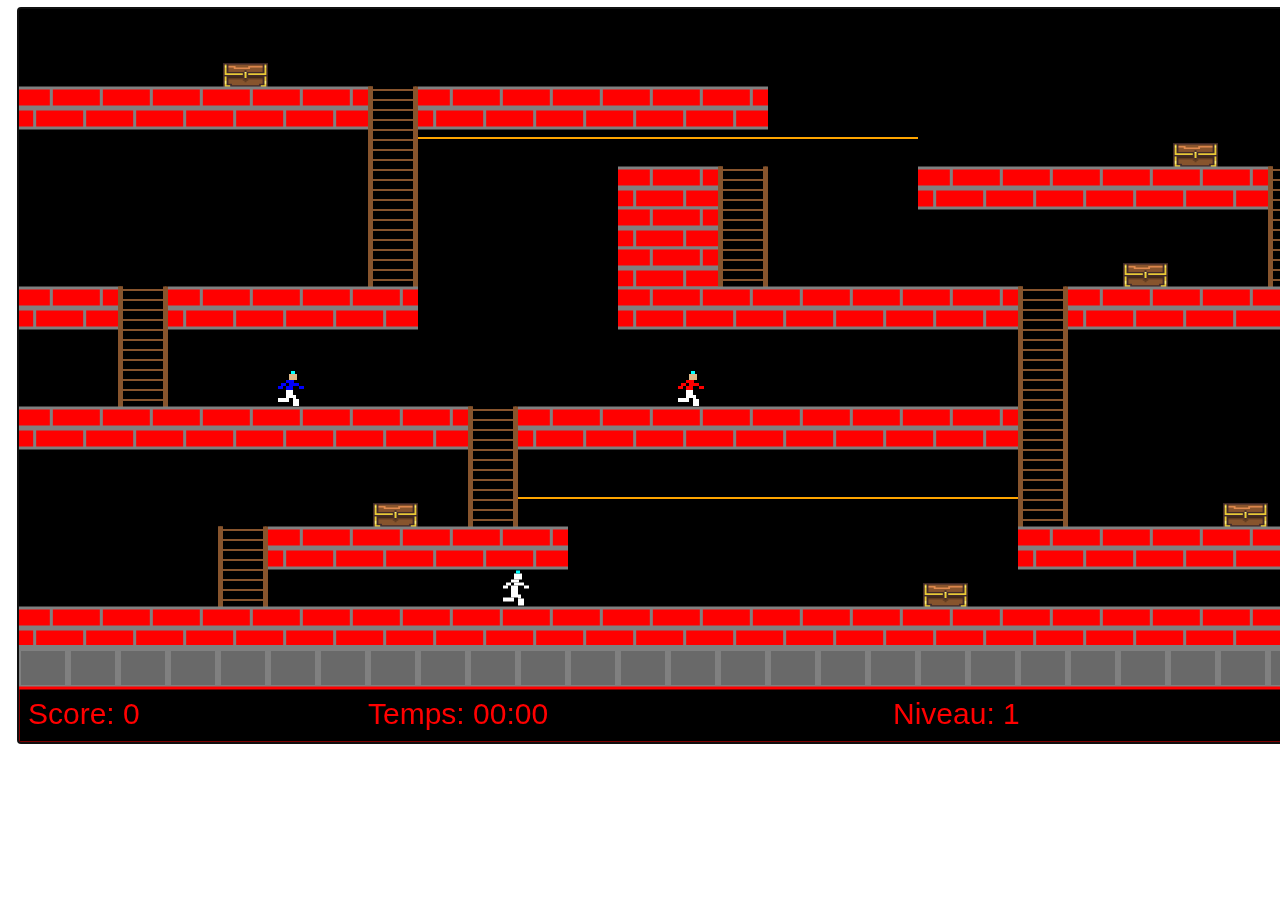
==== commit f393a047: "Update index.htm" ====
--- a/index.htm
+++ b/index.htm
@@ -1260,7 +1260,11 @@
 							tTableauDeJeu[objPerso.tPosTrou[1] / intHauteurCellule][
 								objPerso.tPosTrou[0] / intLongueurCellule
 							] = " "
-							if (objLodeRunner.intPosXActuel - (objLodeRunner.intPosXActuel + intLongueurCellule / 2) >0) {
+							if (
+								objLodeRunner.intPosXActuel -
+									(objLodeRunner.intPosXActuel + intLongueurCellule / 2) >
+								0
+							) {
 								objPerso.intPosXActuel = objPerso.objetAutour.objEnHautADroite.intX - 15
 								objPerso.intPosYActuel =
 									objPerso.objetAutour.objEnHautADroite.intY - objPerso.intVitesse
@@ -1279,14 +1283,19 @@
 					if (objPerso.binPossedeOr) {
 						let intNbrRandom1 = Math.floor(Math.random() * 500)
 						let intNbrRandom2 = Math.floor(Math.random() * 500)
-						if (intNbrRandom1 == intNbrRandom2) {
+						if (
+							intNbrRandom1 == intNbrRandom2 &&
+							!objPerso.binSurEchelle &&
+							!objPerso.binSurBarre &&
+							!objPerso.binEnChute &&
+							!objPerso.binMovHaut &&
+							!objPerso.binMovBas
+						) {
 							if (
 								objPerso.objetAutour.objADroite.strType == " " &&
 								objPerso.objetAutour.objEnBasADroite.strType == "b" &&
 								objPerso.objetAutour.objAPosPerso.strType == " " &&
-								objPerso.binMovGauche &&
-								(objPerso.objetAutour.objEnBas.strType != "e" ||
-									objPerso.objetAutour.objEnBas.strType != "f")
+								objPerso.binMovGauche
 							) {
 								objOr.tPos.push({
 									x: objPerso.objetAutour.objADroite.intX,
@@ -1299,10 +1308,7 @@
 								objPerso.objetAutour.objAGauche.strType == " " &&
 								objPerso.objetAutour.objEnBasAGauche.strType == "b" &&
 								objPerso.objetAutour.objAPosPerso.strType == " " &&
-								objPerso.binMovDroite &&
-								objPerso.objetAutour.objEnBas.strType != "e" &&
-								objPerso.objetAutour.objAPosPerso.strType != "e" &&
-								objPerso.objetAutour.objEnBas.strType != "f"
+								objPerso.binMovDroite
 							) {
 								objOr.tPos.push({
 									x: objPerso.objetAutour.objAGauche.intX,
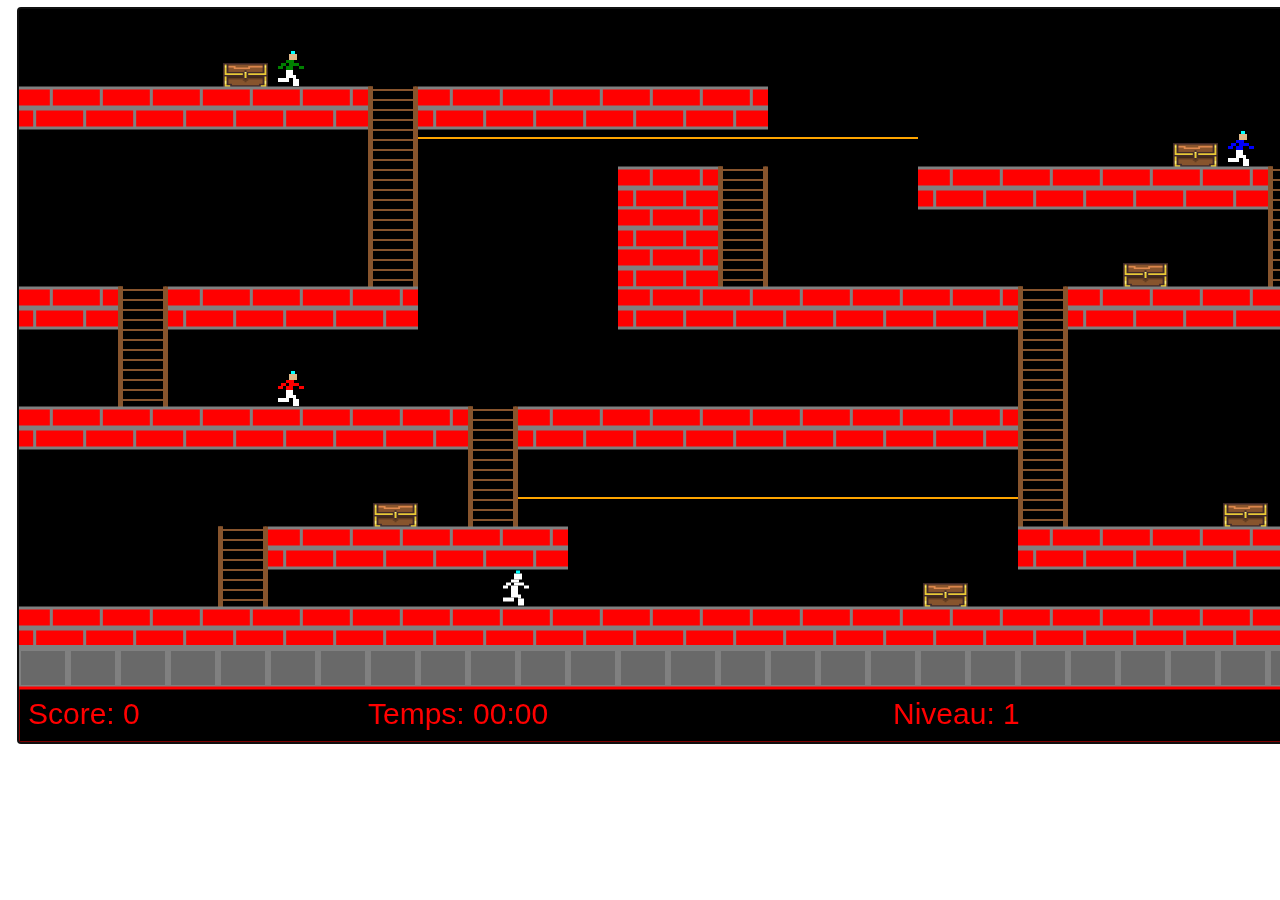
==== commit 900158b9: "Update index.htm" ====
--- a/index.htm
+++ b/index.htm
@@ -1467,26 +1467,18 @@
 			const comparerPositionDesGardes = () => {
 				let binGardeTrouve = false
 				for (let i = 0; i < tObjetsGarde.length; i++) {
-					for (let j = 0; j < tObjetsGarde.length && !binGardeTrouve; j++) {
+					for (let j = 0; j < tObjetsGarde.length; j++) {
 						if (tObjetsGarde[i] != tObjetsGarde[j]) {
 							// Si le garde est sur la meme etage
 							if (tObjetsGarde[i].intPosYActuel == tObjetsGarde[j].intPosYActuel) {
-								// si le garde nest pas le meme quon compare
 								let intDistanceEntreGarde =
 									tObjetsGarde[i].intPosXActuel - tObjetsGarde[j].intPosXActuel
-								console.log(
-									tObjetsGarde[i].strCouleur +
-										", " +
-										tObjetsGarde[j].strCouleur +
-										", " +
-										intDistanceEntreGarde
-								)
 								if (Math.abs(intDistanceEntreGarde) <= intLongueurCellule * 2) {
-									if (intDistanceEntreGarde < 0) {
+									if (intDistanceEntreGarde <= 0) {
 										tObjetsGarde[i].binMovGauche = true
 									} else tObjetsGarde[i].binMovDroite = true
-									binGardeTrouve = true
 								}
+							} else if (tObjetsGarde[i].intPosXActuel == tObjetsGarde[j].intPosXActuel) {
 							}
 						}
 					}
@@ -1638,11 +1630,6 @@
 						objGarde.binMovBas = false
 					}
 				}
-				console.log(
-					objGarde.intPosYActuel +
-						" " +
-						(objLodeRunner.intPosYActuel - intHauteurCellule + objLodeRunner.intVitesse)
-				)
 			}
 		</script>
 	</head>
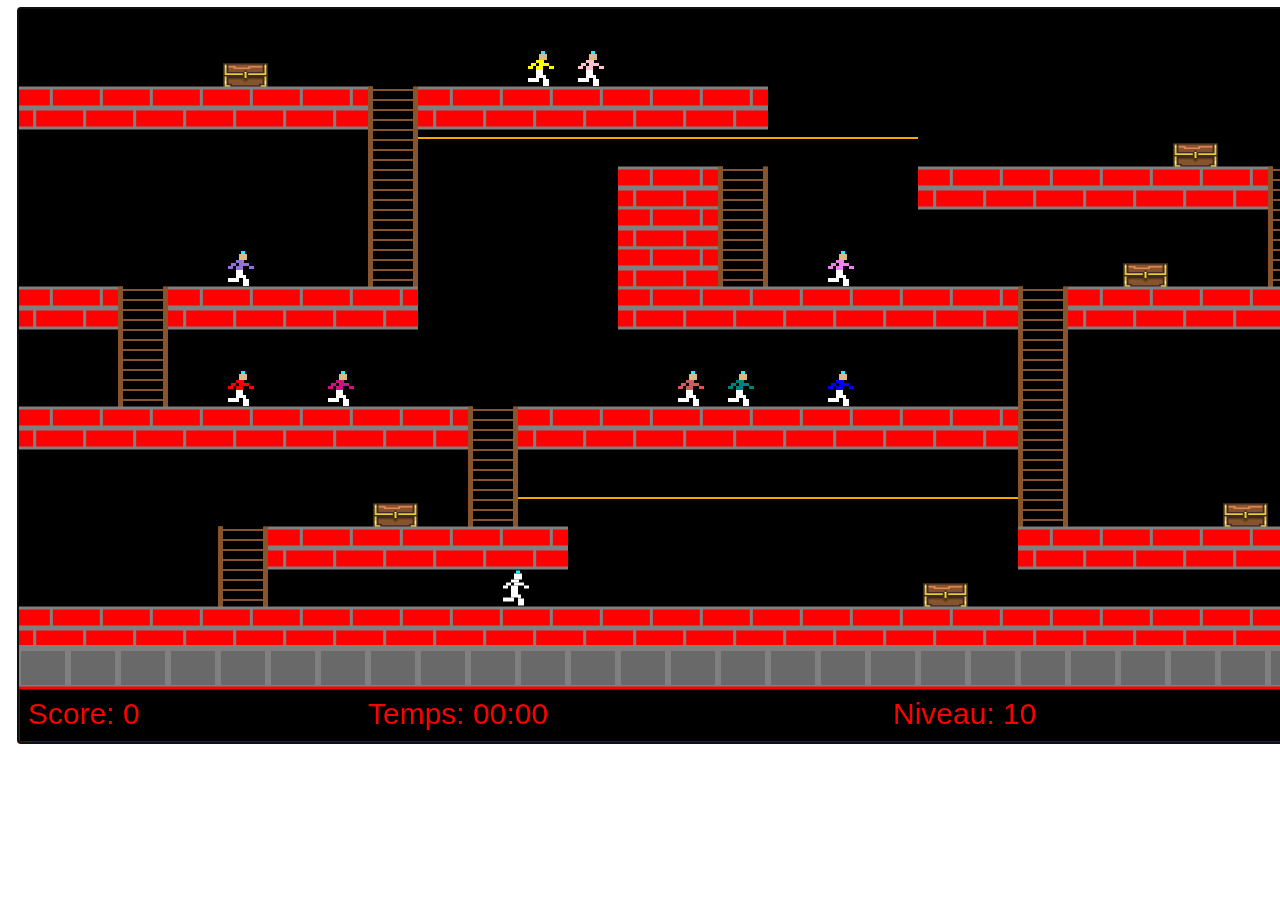
==== commit 47064752: "Update index.htm" ====
--- a/index.htm
+++ b/index.htm
@@ -33,7 +33,7 @@
 			let strTempsNiveau = "00:00"
 
 			const intVitesse = 2.5
-			let intNiveau = 1
+			let intNiveau = 10
 			let intScoreNiveau = 0
 			let intNbVieNiveau = 5
 			let binDemarrer = false
@@ -50,12 +50,15 @@
 				"blue",
 				"green",
 				"yellow",
-				"purple",
+				"MediumPurple",
 				"orange",
 				"violet",
 				"pink",
 				"lime",
-				"brown",
+				"#C71585",
+				"teal",
+				"#CD5C5C",
+				"OliveDrab",
 			]
 
 			const initAnimation = () => {
@@ -1479,6 +1482,13 @@
 									} else tObjetsGarde[i].binMovDroite = true
 								}
 							} else if (tObjetsGarde[i].intPosXActuel == tObjetsGarde[j].intPosXActuel) {
+								let intDistanceEntreGarde =
+									tObjetsGarde[i].intPosYActuel - tObjetsGarde[j].intPosYActuel
+								if (Math.abs(intDistanceEntreGarde) <= intHauteurCellule * 2) {
+									if (intDistanceEntreGarde <= 0) {
+										tObjetsGarde[i].binMovHaut = true
+									} else tObjetsGarde[i].binMovBas = true
+								}
 							}
 						}
 					}
@@ -1487,35 +1497,37 @@
 
 			const algorithmeGarde = () => {
 				for (let i = 0; i < tObjetsGarde.length; i++) {
-					let objGarde = tObjetsGarde[i]
-					mettreAJourAnimPerso(objGarde)
+					let objGardeActuel = tObjetsGarde[i]
+					mettreAJourAnimPerso(objGardeActuel)
 
 					// Si le garde est au meme etage que lodeRunner
 					if (
 						objLodeRunner.intPosYActuel - intHauteurCellule + objLodeRunner.intVitesse ==
-						objGarde.intPosYActuel
+						objGardeActuel.intPosYActuel
 					) {
 						// Va a droite si la position du garde est plus petite que celle de lode runner
 						if (
-							objLodeRunner.intPosXActuel - (objGarde.intPosXActuel + intLongueurCellule / 2) >
+							objLodeRunner.intPosXActuel -
+								(objGardeActuel.intPosXActuel + intLongueurCellule / 2) >
 							0
 						) {
-							objGarde.binSurEchelle = false
-							objGarde.binMovGauche = false
-							objGarde.binMovHaut = false
-							objGarde.binMovBas = false
-							objGarde.binMovDroite = true
+							objGardeActuel.binSurEchelle = false
+							objGardeActuel.binMovGauche = false
+							objGardeActuel.binMovHaut = false
+							objGardeActuel.binMovBas = false
+							objGardeActuel.binMovDroite = true
 						}
 						// Va a gauche si la position du garde est plus grande que celle de lode runner
 						else if (
-							objLodeRunner.intPosXActuel - (objGarde.intPosXActuel + intLongueurCellule / 2) <
+							objLodeRunner.intPosXActuel -
+								(objGardeActuel.intPosXActuel + intLongueurCellule / 2) <
 							0
 						) {
-							objGarde.binSurEchelle = false
-							objGarde.binMovDroite = false
-							objGarde.binMovHaut = false
-							objGarde.binMovBas = false
-							objGarde.binMovGauche = true
+							objGardeActuel.binSurEchelle = false
+							objGardeActuel.binMovDroite = false
+							objGardeActuel.binMovHaut = false
+							objGardeActuel.binMovBas = false
+							objGardeActuel.binMovGauche = true
 						}
 					} else if (
 						/*  Si on est pas sur le meme etage que lode runner
@@ -1524,97 +1536,97 @@
 											Si on ne peux pas monter descendre lechelle on monte
 									*/
 						objLodeRunner.intPosYActuel - intHauteurCellule + objLodeRunner.intVitesse !=
-						objGarde.intPosYActuel
+						objGardeActuel.intPosYActuel
 					) {
 						// Si on n'est pas en mouvement
 						if (
-							!objGarde.binMovDroite &&
-							!objGarde.binMovGauche &&
-							!objGarde.binEnChute &&
-							!objGarde.binSurEchelle //&&
+							!objGardeActuel.binMovDroite &&
+							!objGardeActuel.binMovGauche &&
+							!objGardeActuel.binEnChute &&
+							!objGardeActuel.binSurEchelle //&&
 							//objGarde1.objetAutour.objAPosPerso.strType != "e"
 						) {
 							let intRanMovement = Math.floor(Math.random() * 2)
 							if (intRanMovement == 0) {
-								objGarde.binMovGauche = true
+								objGardeActuel.binMovGauche = true
 							} else {
-								objGarde.binMovDroite = true
+								objGardeActuel.binMovDroite = true
 							}
 						}
 						// Si on est en mouvement
 						else {
 							// Si on est contre un mur a droite
 							if (
-								((objGarde.objetAutour.objADroite.strType == "b" &&
-									objGarde.intPosXActuel + intLongueurCellule ==
-										objGarde.objetAutour.objADroite.intX) ||
+								((objGardeActuel.objetAutour.objADroite.strType == "b" &&
+									objGardeActuel.intPosXActuel + intLongueurCellule ==
+										objGardeActuel.objetAutour.objADroite.intX) ||
 									objGarde.intPosXActuel + intLongueurCellule == objCanvas.width + 10) &&
-								!objGarde.binMovHaut &&
-								!objGarde.binMovBas
+								!objGardeActuel.binMovHaut &&
+								!objGardeActuel.binMovBas
 							) {
-								objGarde.binMovGauche = true
-								objGarde.binMovDroite = false
+								objGardeActuel.binMovGauche = true
+								objGardeActuel.binMovDroite = false
 							}
 							// si on est contre un mur a gauche
 							else if (
-								((objGarde.objetAutour.objAGauche.strType == "b" &&
-									objGarde.intPosXActuel ==
-										objGarde.objetAutour.objAGauche.intX + intLongueurCellule) ||
-									objGarde.intPosXActuel == 0) &&
-								!objGarde.binMovHaut &&
-								!objGarde.binMovBas
+								((objGardeActuel.objetAutour.objAGauche.strType == "b" &&
+									objGardeActuel.intPosXActuel ==
+										objGardeActuel.objetAutour.objAGauche.intX + intLongueurCellule) ||
+									objGardeActuel.intPosXActuel == 0) &&
+								!objGardeActuel.binMovHaut &&
+								!objGardeActuel.binMovBas
 							) {
-								objGarde.binMovDroite = true
-								objGarde.binMovGauche = false
+								objGardeActuel.binMovDroite = true
+								objGardeActuel.binMovGauche = false
 							}
 							// Si il y a une echelle a la position ou en dessous du garde
 							else if (
-								objGarde.objetAutour.objAPosPerso.strType == "e" ||
-								objGarde.objetAutour.objEnBas.strType == "e"
+								objGardeActuel.objetAutour.objAPosPerso.strType == "e" ||
+								objGardeActuel.objetAutour.objEnBas.strType == "e"
 							) {
 								// Si le garde est en haut du lode runner et qu'il y a une echelle en dessous
 								if (
 									objLodeRunner.intPosYActuel - intHauteurCellule + objLodeRunner.intVitesse >
-										objGarde.intPosYActuel &&
-									objGarde.objetAutour.objEnBas.strType == "e"
+										objGardeActuel.intPosYActuel &&
+									objGardeActuel.objetAutour.objEnBas.strType == "e"
 								) {
-									if (objGarde.objetAutour.objEnBas.strType == "e") {
-										objGarde.binMovBas = true
-										objGarde.binMovGauche = false
-										objGarde.binMovDroite = false
+									if (objGardeActuel.objetAutour.objEnBas.strType == "e") {
+										objGardeActuel.binMovBas = true
+										objGardeActuel.binMovGauche = false
+										objGardeActuel.binMovDroite = false
 									}
 								}
 								// si on est plus bas que le lode runner et qu'il y a une echelle pour monter
 								else if (
 									objLodeRunner.intPosYActuel - intHauteurCellule + objLodeRunner.intVitesse <
-										objGarde.intPosYActuel &&
-									objGarde.objetAutour.objAPosPerso.strType == "e"
+										objGardeActuel.intPosYActuel &&
+									objGardeActuel.objetAutour.objAPosPerso.strType == "e"
 								) {
-									objGarde.binMovHaut = true
-									objGarde.binMovGauche = false
-									objGarde.binMovDroite = false
+									objGardeActuel.binMovHaut = true
+									objGardeActuel.binMovGauche = false
+									objGardeActuel.binMovDroite = false
 								}
 								// TEST
 								else {
-									objGarde.binSurEchelle = false
+									objGardeActuel.binSurEchelle = false
 								}
 							}
 						}
 					}
 
 					// Bug reparer quand arrive en haut de l'echelle gauche
-					if (objGarde.intPosYActuel <= 40) {
-						objGarde.intPosYActuel = intHauteurCellule
-						objGarde.binMovHaut = false
+					if (objGardeActuel.intPosYActuel <= 40) {
+						objGardeActuel.intPosYActuel = intHauteurCellule
+						objGardeActuel.binMovHaut = false
 					}
 
 					// Si on attrape lode runner
 					if (
-						objLodeRunner.intPosXActuel - objGarde.intPosXActuel <= intLongueurCellule &&
-						objLodeRunner.intPosXActuel - objGarde.intPosXActuel >= 0 &&
-						objGarde.intPosYActuel <=
+						objLodeRunner.intPosXActuel - objGardeActuel.intPosXActuel <= intLongueurCellule &&
+						objLodeRunner.intPosXActuel - objGardeActuel.intPosXActuel >= 0 &&
+						objGardeActuel.intPosYActuel <=
 							objLodeRunner.intPosYActuel - intHauteurCellule + objLodeRunner.intVitesse &&
-						objGarde.intPosYActuel + intHauteurCellule - objLodeRunner.intVitesse >=
+						objGardeActuel.intPosYActuel + intHauteurCellule - objLodeRunner.intVitesse >=
 							objLodeRunner.intPosYActuel - intHauteurCellule + objLodeRunner.intVitesse
 					) {
 						if (intNbVieNiveau != 1) {
@@ -1624,10 +1636,10 @@
 							objSons.gameOver.play()
 							arreterAnimation()
 						}
-						objGarde.binMovDroite = false
-						objGarde.binMovGauche = false
-						objGarde.binMovHaut = false
-						objGarde.binMovBas = false
+						objGardeActuel.binMovDroite = false
+						objGardeActuel.binMovGauche = false
+						objGardeActuel.binMovHaut = false
+						objGardeActuel.binMovBas = false
 					}
 				}
 			}
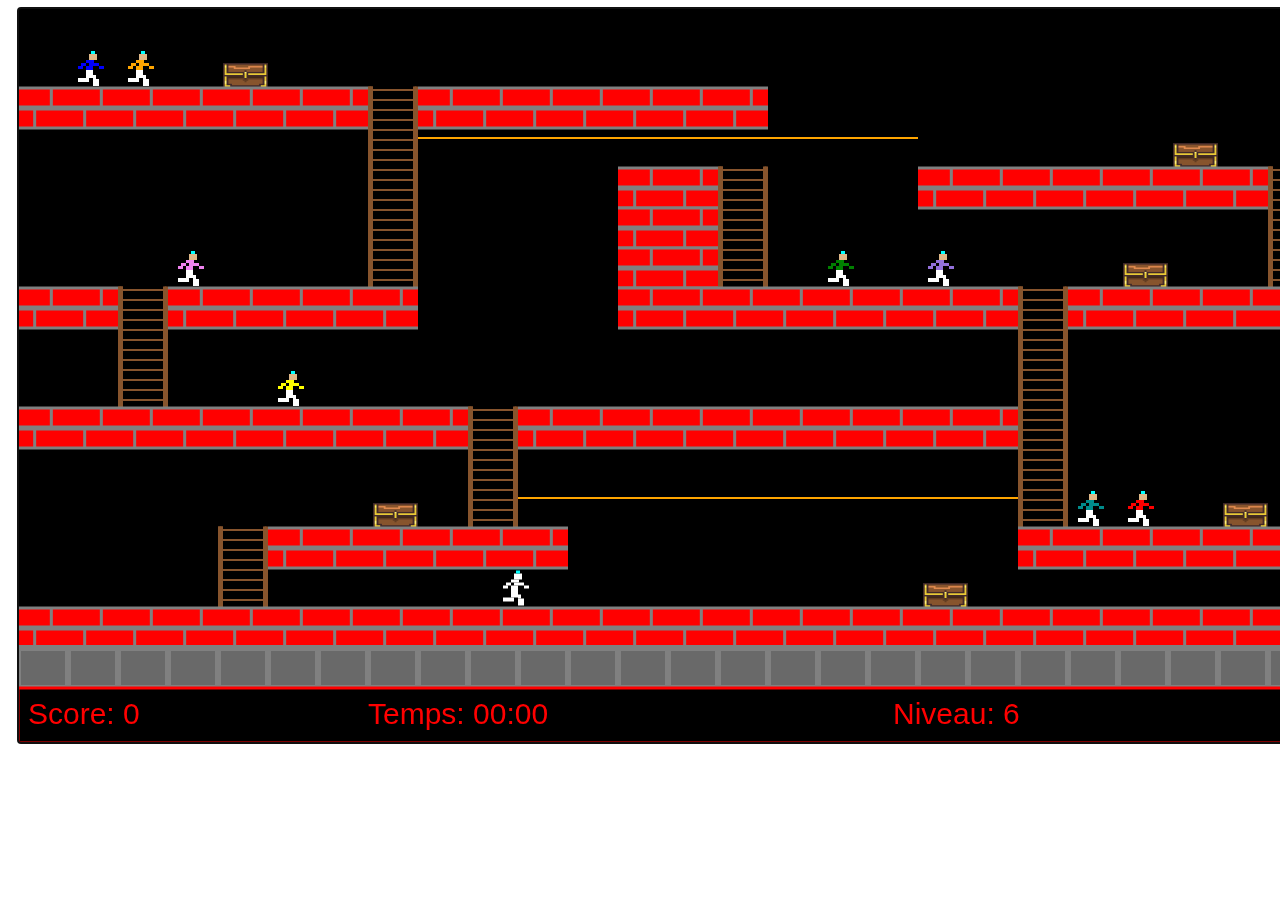
==== commit f126c133: "Update index.htm" ====
--- a/index.htm
+++ b/index.htm
@@ -33,7 +33,7 @@
 			let strTempsNiveau = "00:00"
 
 			const intVitesse = 2.5
-			let intNiveau = 10
+			let intNiveau = 6
 			let intScoreNiveau = 0
 			let intNbVieNiveau = 5
 			let binDemarrer = false
@@ -53,12 +53,12 @@
 				"MediumPurple",
 				"orange",
 				"violet",
-				"pink",
+				"DarkCyan",
 				"lime",
 				"#C71585",
 				"teal",
 				"#CD5C5C",
-				"OliveDrab",
+				"oliveDrab",
 			]
 
 			const initAnimation = () => {
@@ -1264,8 +1264,7 @@
 								objPerso.tPosTrou[0] / intLongueurCellule
 							] = " "
 							if (
-								objLodeRunner.intPosXActuel -
-									(objLodeRunner.intPosXActuel + intLongueurCellule / 2) >
+								objLodeRunner.intPosXActuel - (objPerso.intPosXActuel + intLongueurCellule / 2) >
 								0
 							) {
 								objPerso.intPosXActuel = objPerso.objetAutour.objEnHautADroite.intX - 15
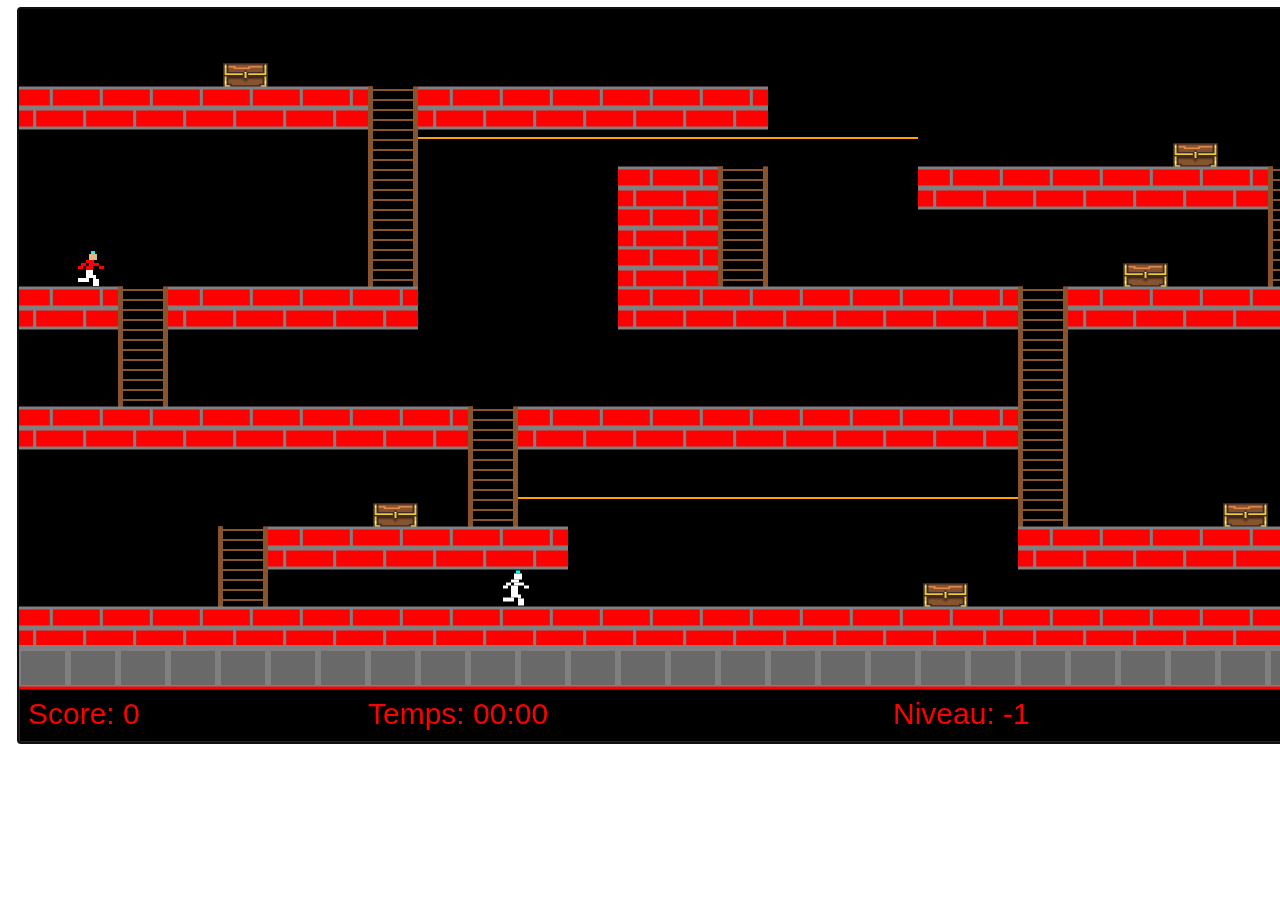
==== commit 9c7e331f: "Update index.htm" ====
--- a/index.htm
+++ b/index.htm
@@ -33,7 +33,7 @@
 			let strTempsNiveau = "00:00"
 
 			const intVitesse = 2.5
-			let intNiveau = 6
+			let intNiveau = -1
 			let intScoreNiveau = 0
 			let intNbVieNiveau = 5
 			let binDemarrer = false
@@ -53,7 +53,7 @@
 				"MediumPurple",
 				"orange",
 				"violet",
-				"DarkCyan",
+				"OrangeRed",
 				"lime",
 				"#C71585",
 				"teal",
@@ -358,6 +358,7 @@
 					objGarde.binPossedeOr = false
 					objGarde.tPosTrou = []
 					objGarde.objetAutour = {}
+					objGarde.binForcerGarde = false
 					tObjetsGarde.push(objGarde)
 				}
 			}
@@ -383,9 +384,9 @@
 					}
 					mettreAJourTemps()
 					mettreAJourAnimationLodeRunner()
+					comparerPositionDesGardes()
 					algorithmeGarde()
 					mettreAJourObjBrique()
-					comparerPositionDesGardes()
 				}
 			}
 
@@ -1433,7 +1434,8 @@
 							objPerso.objetAutour.objAPosPerso.strType == "e" ||
 							objPerso.objetAutour.objAPosPerso.strType == " " ||
 							(objPerso.objetAutour.objAPosPerso.strType == "f" &&
-								objPerso.objetAutour.objEnBas.strType == "e")
+								objPerso.objetAutour.objEnBas.strType == "e" &&
+								objPerso.objetAutour.objEnHaut.strType != "b")
 						) {
 							objPerso.intPosXActuel = objPerso.objetAutour.objAPosPerso.intX
 							objPerso.intPosYActuel -= objPerso.intVitesse
@@ -1467,26 +1469,43 @@
 			}
 
 			const comparerPositionDesGardes = () => {
-				let binGardeTrouve = false
 				for (let i = 0; i < tObjetsGarde.length; i++) {
-					for (let j = 0; j < tObjetsGarde.length; j++) {
+					tObjetsGarde[i].binForcerGarde = false
+					trouverObjetAutourPerso(tObjetsGarde[i])
+					for (let j = 0; j < tObjetsGarde.length && !tObjetsGarde[i].binForcerGarde; j++) {
 						if (tObjetsGarde[i] != tObjetsGarde[j]) {
-							// Si le garde est sur la meme etage
+							//Si le garde est sur la meme etage
 							if (tObjetsGarde[i].intPosYActuel == tObjetsGarde[j].intPosYActuel) {
 								let intDistanceEntreGarde =
 									tObjetsGarde[i].intPosXActuel - tObjetsGarde[j].intPosXActuel
-								if (Math.abs(intDistanceEntreGarde) <= intLongueurCellule * 2) {
-									if (intDistanceEntreGarde <= 0) {
+								if (Math.abs(intDistanceEntreGarde) <= intLongueurCellule * 1.5) {
+									if (intDistanceEntreGarde >= 0) {
+										tObjetsGarde[i].binMovDroite = true
+										tObjetsGarde[i].binMovGauche = false
+										tObjetsGarde[j].binMovDroite = false
+										tObjetsGarde[j].binMovGauche = true
+										tObjetsGarde[i].binForcerGarde = true
+										tObjetsGarde[j].binForcerGarde = true
+									} else {
+										tObjetsGarde[i].binMovDroite = false
 										tObjetsGarde[i].binMovGauche = true
-									} else tObjetsGarde[i].binMovDroite = true
+										tObjetsGarde[j].binMovDroite = true
+										tObjetsGarde[j].binMovGauche = false
+										tObjetsGarde[i].binForcerGarde = true
+										tObjetsGarde[j].binForcerGarde = true
+									}
 								}
 							} else if (tObjetsGarde[i].intPosXActuel == tObjetsGarde[j].intPosXActuel) {
 								let intDistanceEntreGarde =
 									tObjetsGarde[i].intPosYActuel - tObjetsGarde[j].intPosYActuel
-								if (Math.abs(intDistanceEntreGarde) <= intHauteurCellule * 2) {
+								if (Math.abs(intDistanceEntreGarde) <= intHauteurCellule * 1.5) {
 									if (intDistanceEntreGarde <= 0) {
 										tObjetsGarde[i].binMovHaut = true
-									} else tObjetsGarde[i].binMovBas = true
+										tObjetsGarde[i].binForcerGarde = true
+									} else {
+										tObjetsGarde[i].binMovBas = true
+										tObjetsGarde[i].binForcerGarde = true
+									}
 								}
 							}
 						}
@@ -1498,147 +1517,148 @@
 				for (let i = 0; i < tObjetsGarde.length; i++) {
 					let objGardeActuel = tObjetsGarde[i]
 					mettreAJourAnimPerso(objGardeActuel)
-
-					// Si le garde est au meme etage que lodeRunner
-					if (
-						objLodeRunner.intPosYActuel - intHauteurCellule + objLodeRunner.intVitesse ==
-						objGardeActuel.intPosYActuel
-					) {
-						// Va a droite si la position du garde est plus petite que celle de lode runner
+					if (!tObjetsGarde[i].binForcerGarde) {
+						// Si le garde est au meme etage que lodeRunner
 						if (
-							objLodeRunner.intPosXActuel -
-								(objGardeActuel.intPosXActuel + intLongueurCellule / 2) >
-							0
+							objLodeRunner.intPosYActuel - intHauteurCellule + objLodeRunner.intVitesse ==
+							objGardeActuel.intPosYActuel
 						) {
-							objGardeActuel.binSurEchelle = false
-							objGardeActuel.binMovGauche = false
-							objGardeActuel.binMovHaut = false
-							objGardeActuel.binMovBas = false
-							objGardeActuel.binMovDroite = true
-						}
-						// Va a gauche si la position du garde est plus grande que celle de lode runner
-						else if (
-							objLodeRunner.intPosXActuel -
-								(objGardeActuel.intPosXActuel + intLongueurCellule / 2) <
-							0
-						) {
-							objGardeActuel.binSurEchelle = false
-							objGardeActuel.binMovDroite = false
-							objGardeActuel.binMovHaut = false
-							objGardeActuel.binMovBas = false
-							objGardeActuel.binMovGauche = true
-						}
-					} else if (
-						/*  Si on est pas sur le meme etage que lode runner
+							// Va a droite si la position du garde est plus petite que celle de lode runner
+							if (
+								objLodeRunner.intPosXActuel -
+									(objGardeActuel.intPosXActuel + intLongueurCellule / 2) >
+								0
+							) {
+								objGardeActuel.binSurEchelle = false
+								objGardeActuel.binMovGauche = false
+								objGardeActuel.binMovHaut = false
+								objGardeActuel.binMovBas = false
+								objGardeActuel.binMovDroite = true
+							}
+							// Va a gauche si la position du garde est plus grande que celle de lode runner
+							else if (
+								objLodeRunner.intPosXActuel -
+									(objGardeActuel.intPosXActuel + intLongueurCellule / 2) <
+								0
+							) {
+								objGardeActuel.binSurEchelle = false
+								objGardeActuel.binMovDroite = false
+								objGardeActuel.binMovHaut = false
+								objGardeActuel.binMovBas = false
+								objGardeActuel.binMovGauche = true
+							}
+						} else if (
+							/*  Si on est pas sur le meme etage que lode runner
 											on veux choisir un cote ou aller si on ne bouge pas (au hazard)
 											Si on attein une echelle, on verifie la position du lode runner pour decider d'y monter ou d'y descendre
 											Si on ne peux pas monter descendre lechelle on monte
 									*/
-						objLodeRunner.intPosYActuel - intHauteurCellule + objLodeRunner.intVitesse !=
-						objGardeActuel.intPosYActuel
-					) {
-						// Si on n'est pas en mouvement
-						if (
-							!objGardeActuel.binMovDroite &&
-							!objGardeActuel.binMovGauche &&
-							!objGardeActuel.binEnChute &&
-							!objGardeActuel.binSurEchelle //&&
-							//objGarde1.objetAutour.objAPosPerso.strType != "e"
+							objLodeRunner.intPosYActuel - intHauteurCellule + objLodeRunner.intVitesse !=
+							objGardeActuel.intPosYActuel
 						) {
-							let intRanMovement = Math.floor(Math.random() * 2)
-							if (intRanMovement == 0) {
-								objGardeActuel.binMovGauche = true
-							} else {
-								objGardeActuel.binMovDroite = true
+							// Si on n'est pas en mouvement
+							if (
+								!objGardeActuel.binMovDroite &&
+								!objGardeActuel.binMovGauche &&
+								!objGardeActuel.binEnChute &&
+								!objGardeActuel.binSurEchelle //&&
+								//objGarde1.objetAutour.objAPosPerso.strType != "e"
+							) {
+								let intRanMovement = Math.floor(Math.random() * 2)
+								if (intRanMovement == 0) {
+									objGardeActuel.binMovGauche = true
+								} else {
+									objGardeActuel.binMovDroite = true
+								}
 							}
-						}
-						// Si on est en mouvement
-						else {
-							// Si on est contre un mur a droite
-							if (
-								((objGardeActuel.objetAutour.objADroite.strType == "b" &&
-									objGardeActuel.intPosXActuel + intLongueurCellule ==
-										objGardeActuel.objetAutour.objADroite.intX) ||
-									objGarde.intPosXActuel + intLongueurCellule == objCanvas.width + 10) &&
-								!objGardeActuel.binMovHaut &&
-								!objGardeActuel.binMovBas
-							) {
-								objGardeActuel.binMovGauche = true
-								objGardeActuel.binMovDroite = false
-							}
-							// si on est contre un mur a gauche
-							else if (
-								((objGardeActuel.objetAutour.objAGauche.strType == "b" &&
-									objGardeActuel.intPosXActuel ==
-										objGardeActuel.objetAutour.objAGauche.intX + intLongueurCellule) ||
-									objGardeActuel.intPosXActuel == 0) &&
-								!objGardeActuel.binMovHaut &&
-								!objGardeActuel.binMovBas
-							) {
-								objGardeActuel.binMovDroite = true
-								objGardeActuel.binMovGauche = false
-							}
-							// Si il y a une echelle a la position ou en dessous du garde
-							else if (
-								objGardeActuel.objetAutour.objAPosPerso.strType == "e" ||
-								objGardeActuel.objetAutour.objEnBas.strType == "e"
-							) {
-								// Si le garde est en haut du lode runner et qu'il y a une echelle en dessous
+							// Si on est en mouvement
+							else {
+								// Si on est contre un mur a droite
 								if (
-									objLodeRunner.intPosYActuel - intHauteurCellule + objLodeRunner.intVitesse >
-										objGardeActuel.intPosYActuel &&
+									((objGardeActuel.objetAutour.objADroite.strType == "b" &&
+										objGardeActuel.intPosXActuel + intLongueurCellule ==
+											objGardeActuel.objetAutour.objADroite.intX) ||
+										objGardeActuel.intPosXActuel + intLongueurCellule >= objCanvas.width + 10) &&
+									!objGardeActuel.binMovHaut &&
+									!objGardeActuel.binMovBas
+								) {
+									objGardeActuel.binMovGauche = true
+									objGardeActuel.binMovDroite = false
+								}
+								// si on est contre un mur a gauche
+								else if (
+									((objGardeActuel.objetAutour.objAGauche.strType == "b" &&
+										objGardeActuel.intPosXActuel ==
+											objGardeActuel.objetAutour.objAGauche.intX + intLongueurCellule) ||
+										objGardeActuel.intPosXActuel <= 0) &&
+									!objGardeActuel.binMovHaut &&
+									!objGardeActuel.binMovBas
+								) {
+									objGardeActuel.binMovDroite = true
+									objGardeActuel.binMovGauche = false
+								}
+								// Si il y a une echelle a la position ou en dessous du garde
+								else if (
+									objGardeActuel.objetAutour.objAPosPerso.strType == "e" ||
 									objGardeActuel.objetAutour.objEnBas.strType == "e"
 								) {
-									if (objGardeActuel.objetAutour.objEnBas.strType == "e") {
-										objGardeActuel.binMovBas = true
+									// Si le garde est en haut du lode runner et qu'il y a une echelle en dessous
+									if (
+										objLodeRunner.intPosYActuel - intHauteurCellule + objLodeRunner.intVitesse >
+											objGardeActuel.intPosYActuel &&
+										objGardeActuel.objetAutour.objEnBas.strType == "e"
+									) {
+										if (objGardeActuel.objetAutour.objEnBas.strType == "e") {
+											objGardeActuel.binMovBas = true
+											objGardeActuel.binMovGauche = false
+											objGardeActuel.binMovDroite = false
+										}
+									}
+									// si on est plus bas que le lode runner et qu'il y a une echelle pour monter
+									else if (
+										objLodeRunner.intPosYActuel - intHauteurCellule + objLodeRunner.intVitesse <
+											objGardeActuel.intPosYActuel &&
+										objGardeActuel.objetAutour.objAPosPerso.strType == "e"
+									) {
+										objGardeActuel.binMovHaut = true
 										objGardeActuel.binMovGauche = false
 										objGardeActuel.binMovDroite = false
 									}
-								}
-								// si on est plus bas que le lode runner et qu'il y a une echelle pour monter
-								else if (
-									objLodeRunner.intPosYActuel - intHauteurCellule + objLodeRunner.intVitesse <
-										objGardeActuel.intPosYActuel &&
-									objGardeActuel.objetAutour.objAPosPerso.strType == "e"
-								) {
-									objGardeActuel.binMovHaut = true
-									objGardeActuel.binMovGauche = false
-									objGardeActuel.binMovDroite = false
-								}
-								// TEST
-								else {
-									objGardeActuel.binSurEchelle = false
-								}
+									// TEST
+									else {
+										objGardeActuel.binSurEchelle = false
+									}
+								} else binForcerGarde = false
 							}
 						}
-					}
-
-					// Bug reparer quand arrive en haut de l'echelle gauche
-					if (objGardeActuel.intPosYActuel <= 40) {
-						objGardeActuel.intPosYActuel = intHauteurCellule
-						objGardeActuel.binMovHaut = false
-					}
-
-					// Si on attrape lode runner
-					if (
-						objLodeRunner.intPosXActuel - objGardeActuel.intPosXActuel <= intLongueurCellule &&
-						objLodeRunner.intPosXActuel - objGardeActuel.intPosXActuel >= 0 &&
-						objGardeActuel.intPosYActuel <=
-							objLodeRunner.intPosYActuel - intHauteurCellule + objLodeRunner.intVitesse &&
-						objGardeActuel.intPosYActuel + intHauteurCellule - objLodeRunner.intVitesse >=
-							objLodeRunner.intPosYActuel - intHauteurCellule + objLodeRunner.intVitesse
-					) {
-						if (intNbVieNiveau != 1) {
-							recommencerNiveau()
-						} else {
-							binGameOver = true
-							objSons.gameOver.play()
-							arreterAnimation()
-						}
-						objGardeActuel.binMovDroite = false
-						objGardeActuel.binMovGauche = false
-						objGardeActuel.binMovHaut = false
-						objGardeActuel.binMovBas = false
+
+						// Bug reparer quand arrive en haut de l'echelle gauche
+						if (objGardeActuel.intPosYActuel <= 40) {
+							objGardeActuel.intPosYActuel = intHauteurCellule
+							objGardeActuel.binMovHaut = false
+						}
+
+						// Si on attrape lode runner
+						if (
+							objLodeRunner.intPosXActuel - objGardeActuel.intPosXActuel <= intLongueurCellule &&
+							objLodeRunner.intPosXActuel - objGardeActuel.intPosXActuel >= 0 &&
+							objGardeActuel.intPosYActuel <=
+								objLodeRunner.intPosYActuel - intHauteurCellule + objLodeRunner.intVitesse &&
+							objGardeActuel.intPosYActuel + intHauteurCellule - objLodeRunner.intVitesse >=
+								objLodeRunner.intPosYActuel - intHauteurCellule + objLodeRunner.intVitesse
+						) {
+							if (intNbVieNiveau != 1) {
+								recommencerNiveau()
+							} else {
+								binGameOver = true
+								objSons.gameOver.play()
+								arreterAnimation()
+							}
+							objGardeActuel.binMovDroite = false
+							objGardeActuel.binMovGauche = false
+							objGardeActuel.binMovHaut = false
+							objGardeActuel.binMovBas = false
+						}
 					}
 				}
 			}
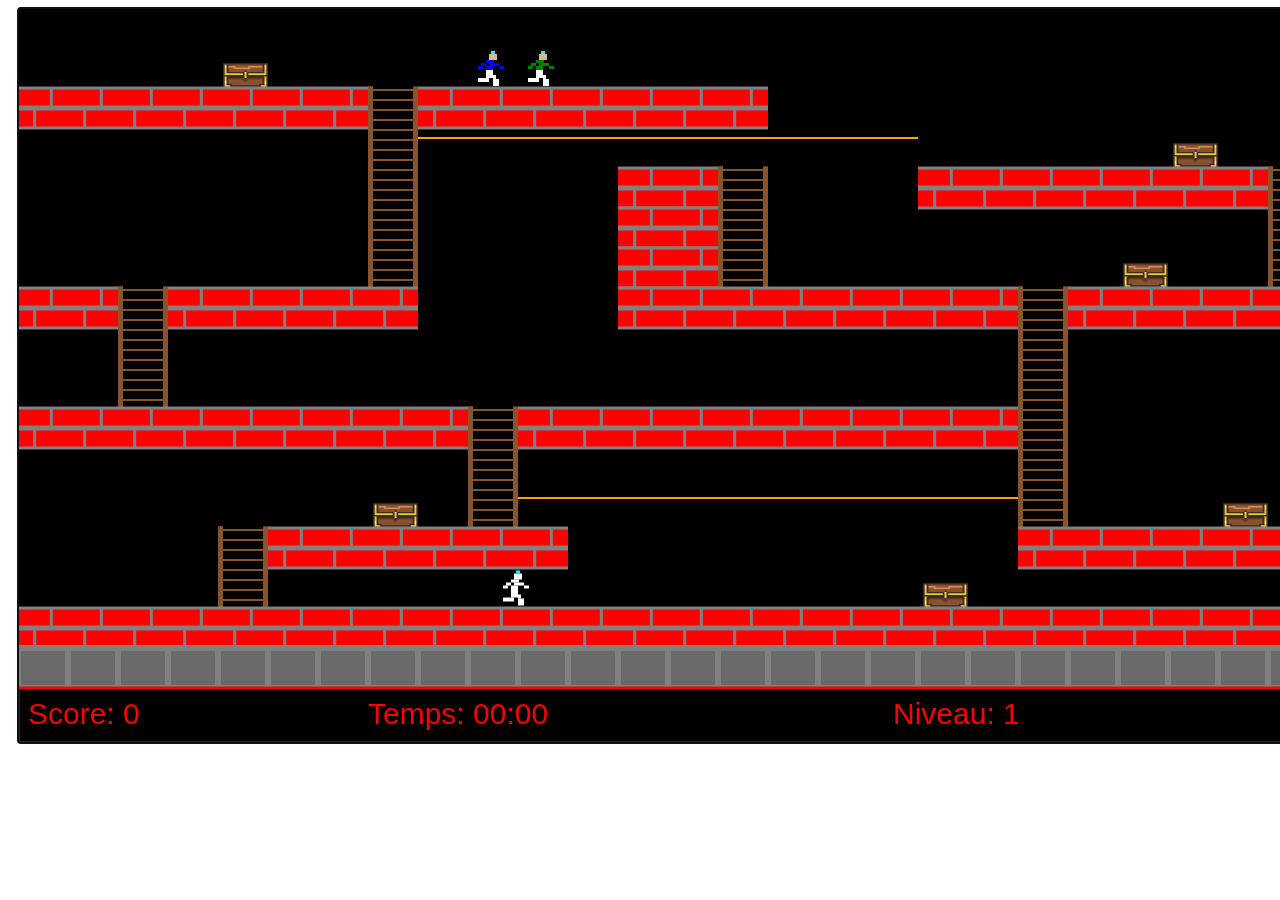
==== commit fe0994a5: "Update index.htm" ====
--- a/index.htm
+++ b/index.htm
@@ -33,7 +33,7 @@
 			let strTempsNiveau = "00:00"
 
 			const intVitesse = 2.5
-			let intNiveau = -1
+			let intNiveau = 1
 			let intScoreNiveau = 0
 			let intNbVieNiveau = 5
 			let binDemarrer = false
@@ -1283,6 +1283,7 @@
 						}
 					}
 
+					// Echapper coffre random
 					if (objPerso.binPossedeOr) {
 						let intNbrRandom1 = Math.floor(Math.random() * 500)
 						let intNbrRandom2 = Math.floor(Math.random() * 500)
@@ -1298,7 +1299,11 @@
 								objPerso.objetAutour.objADroite.strType == " " &&
 								objPerso.objetAutour.objEnBasADroite.strType == "b" &&
 								objPerso.objetAutour.objAPosPerso.strType == " " &&
-								objPerso.binMovGauche
+								objPerso.binMovGauche &&
+								objPerso.objetAutour.objEnBasADroite.strType != "e" &&
+								objPerso.objetAutour.objEnBasADroite.strType != "f" &&
+								objPerso.objetAutour.objADroite.strType != "e" &&
+								objPerso.objetAutour.objADroite.strType != "f"
 							) {
 								objOr.tPos.push({
 									x: objPerso.objetAutour.objADroite.intX,
@@ -1311,7 +1316,11 @@
 								objPerso.objetAutour.objAGauche.strType == " " &&
 								objPerso.objetAutour.objEnBasAGauche.strType == "b" &&
 								objPerso.objetAutour.objAPosPerso.strType == " " &&
-								objPerso.binMovDroite
+								objPerso.binMovDroite &&
+								objPerso.objetAutour.objEnBasAGauche.strType != "e" &&
+								objPerso.objetAutour.objEnBasAGauche.strType != "f" &&
+								objPerso.objetAutour.objAGauche.strType != "e" &&
+								objPerso.objetAutour.objAGauche.strType != "f"
 							) {
 								objOr.tPos.push({
 									x: objPerso.objetAutour.objAGauche.intX,
@@ -1632,6 +1641,11 @@
 							}
 						}
 
+						if (objGardeActuel.intPosYActuel <= 40) {
+							objGardeActuel.intPosYActuel = intHauteurCellule
+							objGardeActuel.binMovHaut = false
+						}
+
 						// Bug reparer quand arrive en haut de l'echelle gauche
 						if (objGardeActuel.intPosYActuel <= 40) {
 							objGardeActuel.intPosYActuel = intHauteurCellule
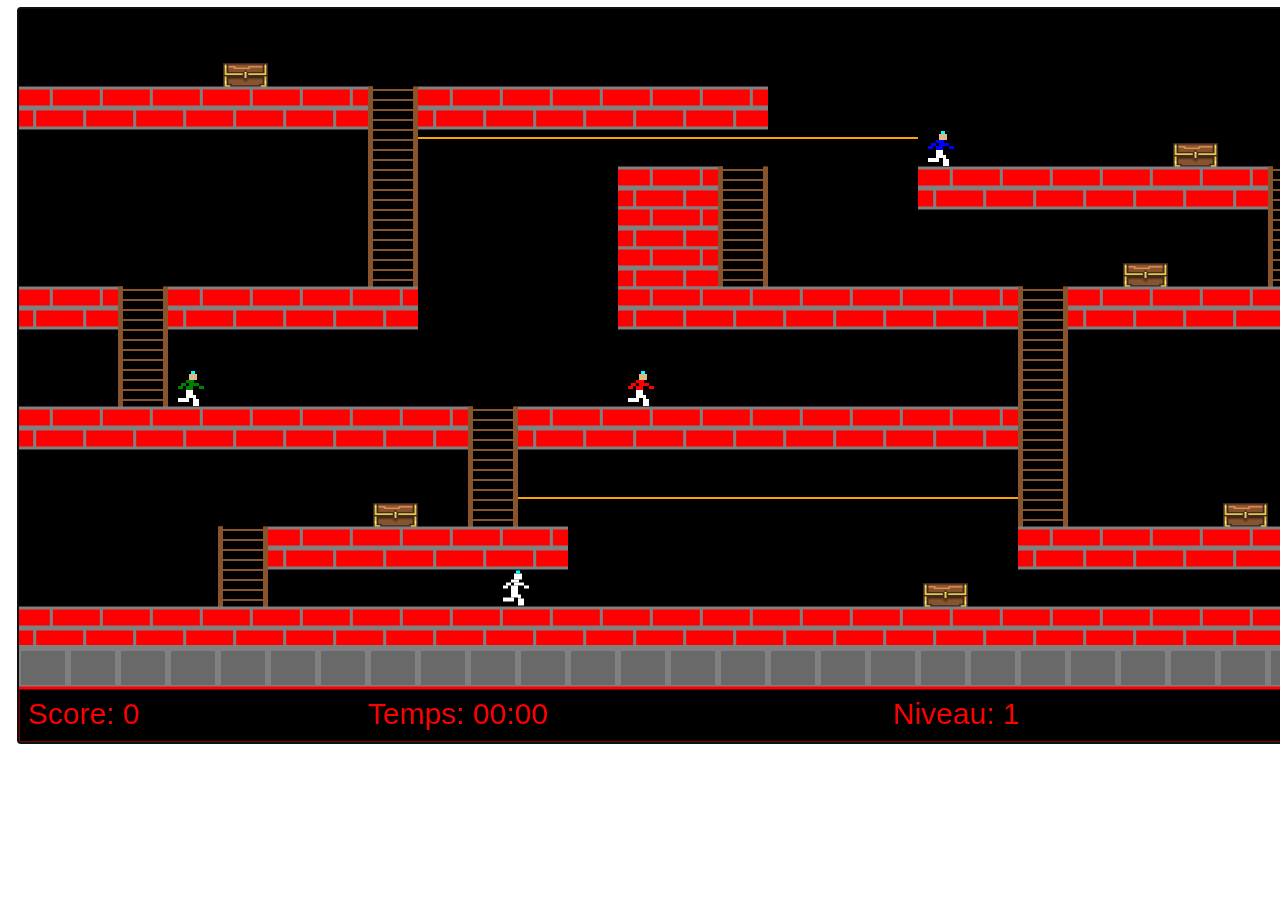
==== commit e2373ad3: "Update index.htm" ====
--- a/index.htm
+++ b/index.htm
@@ -384,9 +384,9 @@
 					}
 					mettreAJourTemps()
 					mettreAJourAnimationLodeRunner()
+					mettreAJourObjBrique()
 					comparerPositionDesGardes()
 					algorithmeGarde()
-					mettreAJourObjBrique()
 				}
 			}
 
@@ -1201,6 +1201,7 @@
 			const mettreAJourAnimPerso = (objPerso) => {
 				if (binDemarrer) {
 					trouverObjetAutourPerso(objPerso)
+					
 
 					if (objPerso.objetAutour.objAPosPerso.strType == "o" && !objPerso.binPossedeOr) {
 						for (i = 0; i < objOr.tPos.length; i++) {
@@ -1216,7 +1217,6 @@
 							}
 						}
 					}
-
 					if (objPerso.objetAutour.objAPosPerso.strType == " " && !objPerso.binDansTrou) {
 						for (i = 0; i < objBrique.tPos.length; i++) {
 							if (
@@ -1268,11 +1268,11 @@
 								objLodeRunner.intPosXActuel - (objPerso.intPosXActuel + intLongueurCellule / 2) >
 								0
 							) {
-								objPerso.intPosXActuel = objPerso.objetAutour.objEnHautADroite.intX - 15
+								objPerso.intPosXActuel = objPerso.objetAutour.objEnHautADroite.intX
 								objPerso.intPosYActuel =
 									objPerso.objetAutour.objEnHautADroite.intY - objPerso.intVitesse
 							} else {
-								objPerso.intPosXActuel = objPerso.objetAutour.objEnHautAGauche.intX + 15
+								objPerso.intPosXActuel = objPerso.objetAutour.objEnHautAGauche.intX
 								objPerso.intPosYActuel =
 									objPerso.objetAutour.objEnHautAGauche.intY - objPerso.intVitesse
 							}
@@ -1312,6 +1312,7 @@
 								tTableauDeJeu[objPerso.objetAutour.objADroite.intY / intHauteurCellule][
 									objPerso.objetAutour.objADroite.intX / intLongueurCellule
 								] = "o"
+								objPerso.binPossedeOr = false
 							} else if (
 								objPerso.objetAutour.objAGauche.strType == " " &&
 								objPerso.objetAutour.objEnBasAGauche.strType == "b" &&
@@ -1329,8 +1330,8 @@
 								tTableauDeJeu[objPerso.objetAutour.objAGauche.intY / intHauteurCellule][
 									objPerso.objetAutour.objAGauche.intX / intLongueurCellule
 								] = "o"
+								objPerso.binPossedeOr = false
 							}
-							objPerso.binPossedeOr = false
 						}
 					}
 
@@ -1371,6 +1372,10 @@
 							objPerso.binMovGauche = false
 							objPerso.binMovHaut = false
 						}
+					}
+					intY = Math.floor(objPerso.intPosYActuel / intHauteurCellule)
+					if (intY >= 16){
+						objPerso.intPosYActuel = 560
 					}
 
 					//S'il y a une barre de franchissement autour du perso
@@ -1440,11 +1445,11 @@
 					else if (objPerso.binMovHaut) {
 						// Si il y a une echelle autour, accroche le au centre de l'echelle
 						if (
-							objPerso.objetAutour.objAPosPerso.strType == "e" ||
+							(objPerso.objetAutour.objAPosPerso.strType == "e" ||
 							objPerso.objetAutour.objAPosPerso.strType == " " ||
 							(objPerso.objetAutour.objAPosPerso.strType == "f" &&
 								objPerso.objetAutour.objEnBas.strType == "e" &&
-								objPerso.objetAutour.objEnHaut.strType != "b")
+								objPerso.objetAutour.objEnHaut.strType != "b" ))&& objPerso.intPosYActuel >40
 						) {
 							objPerso.intPosXActuel = objPerso.objetAutour.objAPosPerso.intX
 							objPerso.intPosYActuel -= objPerso.intVitesse
@@ -1646,12 +1651,6 @@
 							objGardeActuel.binMovHaut = false
 						}
 
-						// Bug reparer quand arrive en haut de l'echelle gauche
-						if (objGardeActuel.intPosYActuel <= 40) {
-							objGardeActuel.intPosYActuel = intHauteurCellule
-							objGardeActuel.binMovHaut = false
-						}
-
 						// Si on attrape lode runner
 						if (
 							objLodeRunner.intPosXActuel - objGardeActuel.intPosXActuel <= intLongueurCellule &&
